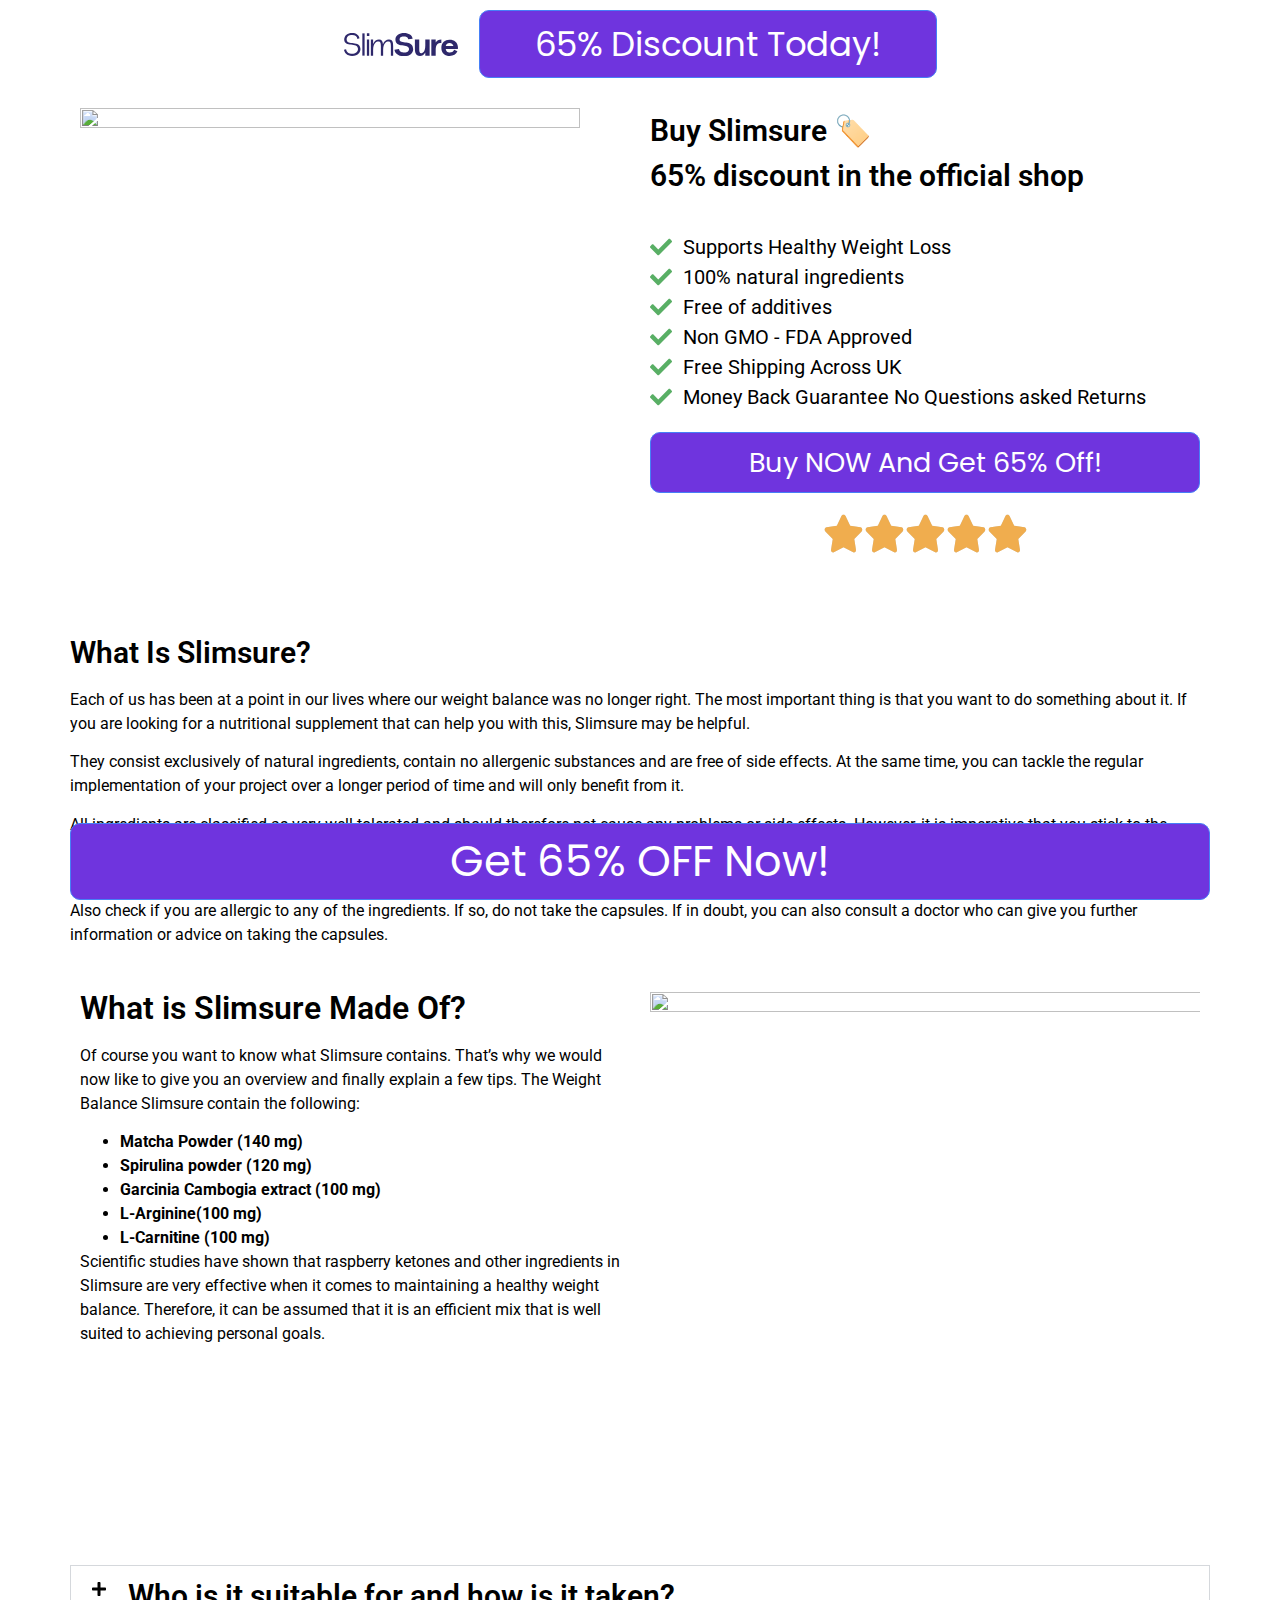
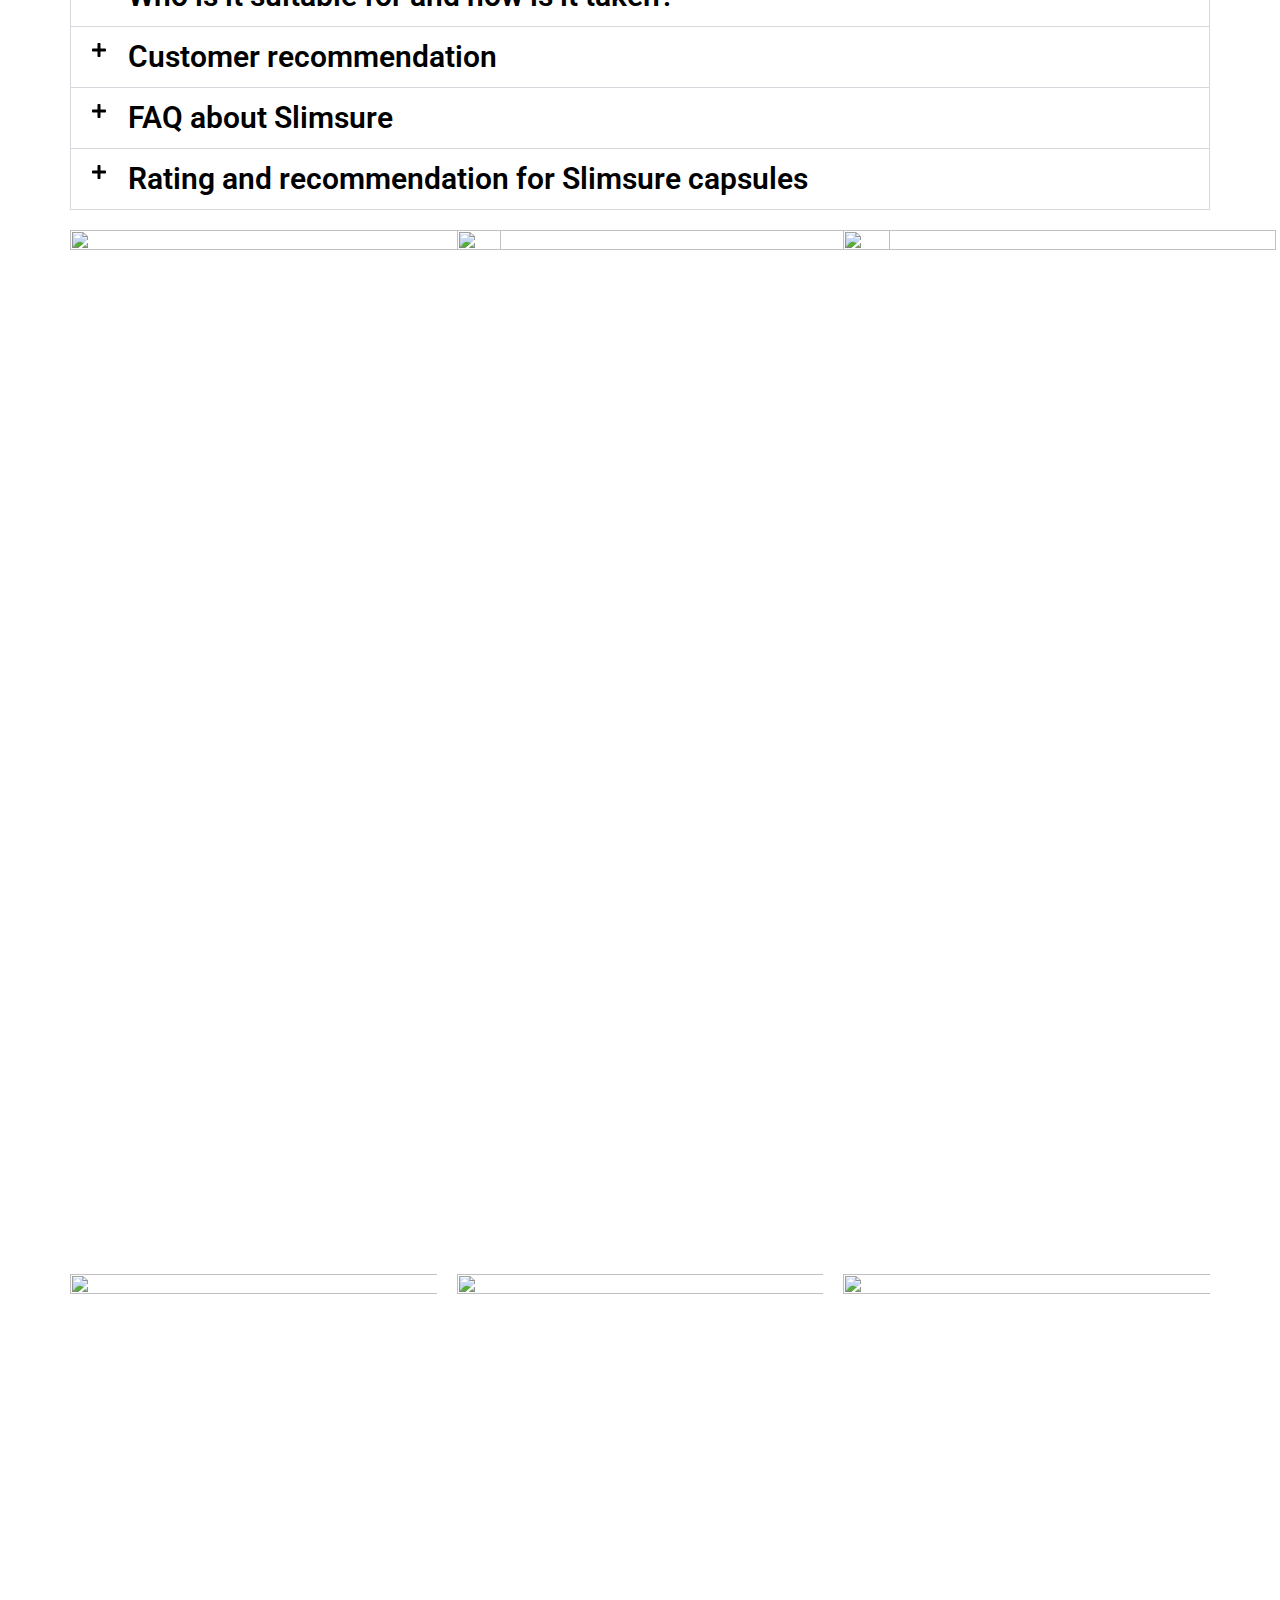
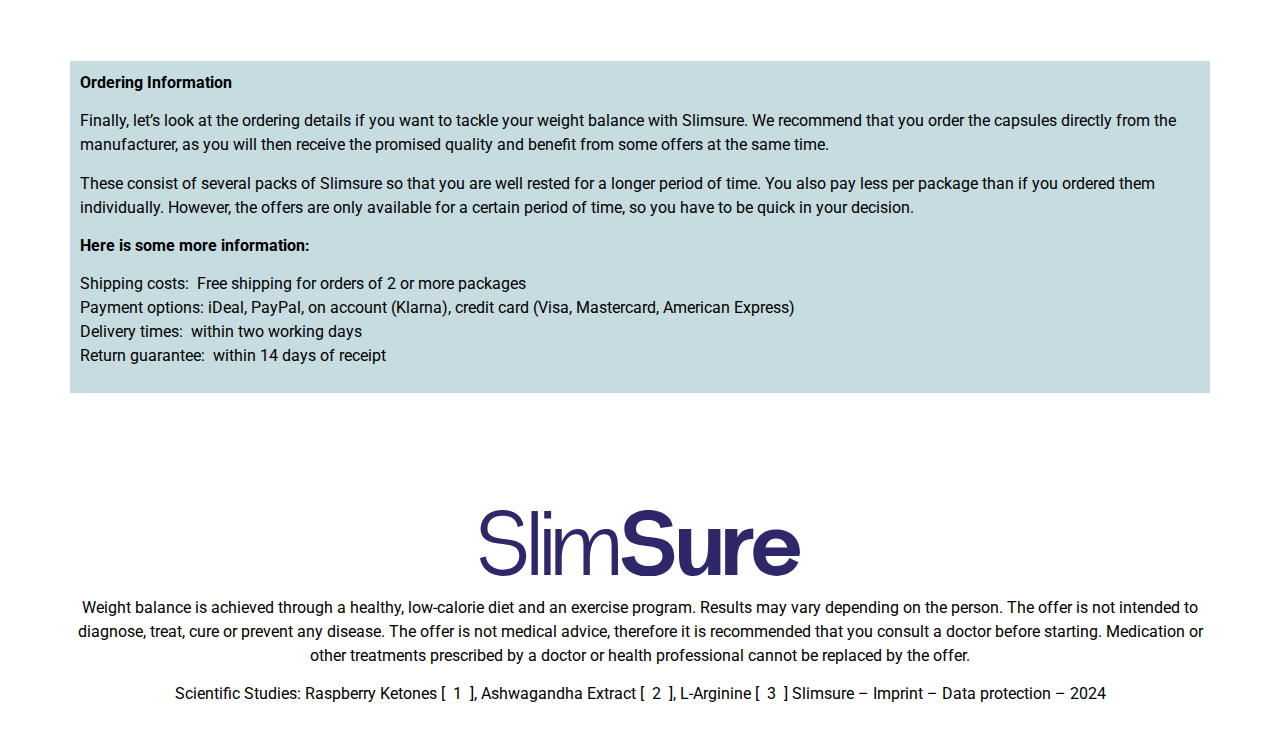
==== index.html @ 49c5f73e "Add files via upload" ====
<!DOCTYPE html>
<html lang="en-US">

<meta http-equiv="content-type" content="text/html;charset=UTF-8" />
<head>
	<meta charset="UTF-8">
		<title>SlimSure</title>
<meta name='robots' content='max-image-preview:large' />
	<style>img:is([sizes="auto" i], [sizes^="auto," i]) { contain-intrinsic-size: 3000px 1500px }</style>
	<link rel="alternate" type="application/rss+xml" title="SlimSure &raquo; Feed" href="index.php/feed/index.html" />
<link rel="alternate" type="application/rss+xml" title="SlimSure &raquo; Comments Feed" href="index.php/comments/feed/index.html" />
<script>
window._wpemojiSettings = {"baseUrl":"https:\/\/s.w.org\/images\/core\/emoji\/15.0.3\/72x72\/","ext":".png","svgUrl":"https:\/\/s.w.org\/images\/core\/emoji\/15.0.3\/svg\/","svgExt":".svg","source":{"concatemoji":"https:\/\/slimsure.uk\/wp-includes\/js\/wp-emoji-release.min.js?ver=6.7.2"}};
/*! This file is auto-generated */
!function(i,n){var o,s,e;function c(e){try{var t={supportTests:e,timestamp:(new Date).valueOf()};sessionStorage.setItem(o,JSON.stringify(t))}catch(e){}}function p(e,t,n){e.clearRect(0,0,e.canvas.width,e.canvas.height),e.fillText(t,0,0);var t=new Uint32Array(e.getImageData(0,0,e.canvas.width,e.canvas.height).data),r=(e.clearRect(0,0,e.canvas.width,e.canvas.height),e.fillText(n,0,0),new Uint32Array(e.getImageData(0,0,e.canvas.width,e.canvas.height).data));return t.every(function(e,t){return e===r[t]})}function u(e,t,n){switch(t){case"flag":return n(e,"\ud83c\udff3\ufe0f\u200d\u26a7\ufe0f","\ud83c\udff3\ufe0f\u200b\u26a7\ufe0f")?!1:!n(e,"\ud83c\uddfa\ud83c\uddf3","\ud83c\uddfa\u200b\ud83c\uddf3")&&!n(e,"\ud83c\udff4\udb40\udc67\udb40\udc62\udb40\udc65\udb40\udc6e\udb40\udc67\udb40\udc7f","\ud83c\udff4\u200b\udb40\udc67\u200b\udb40\udc62\u200b\udb40\udc65\u200b\udb40\udc6e\u200b\udb40\udc67\u200b\udb40\udc7f");case"emoji":return!n(e,"\ud83d\udc26\u200d\u2b1b","\ud83d\udc26\u200b\u2b1b")}return!1}function f(e,t,n){var r="undefined"!=typeof WorkerGlobalScope&&self instanceof WorkerGlobalScope?new OffscreenCanvas(300,150):i.createElement("canvas"),a=r.getContext("2d",{willReadFrequently:!0}),o=(a.textBaseline="top",a.font="600 32px Arial",{});return e.forEach(function(e){o[e]=t(a,e,n)}),o}function t(e){var t=i.createElement("script");t.src=e,t.defer=!0,i.head.appendChild(t)}"undefined"!=typeof Promise&&(o="wpEmojiSettingsSupports",s=["flag","emoji"],n.supports={everything:!0,everythingExceptFlag:!0},e=new Promise(function(e){i.addEventListener("DOMContentLoaded",e,{once:!0})}),new Promise(function(t){var n=function(){try{var e=JSON.parse(sessionStorage.getItem(o));if("object"==typeof e&&"number"==typeof e.timestamp&&(new Date).valueOf()<e.timestamp+604800&&"object"==typeof e.supportTests)return e.supportTests}catch(e){}return null}();if(!n){if("undefined"!=typeof Worker&&"undefined"!=typeof OffscreenCanvas&&"undefined"!=typeof URL&&URL.createObjectURL&&"undefined"!=typeof Blob)try{var e="postMessage("+f.toString()+"("+[JSON.stringify(s),u.toString(),p.toString()].join(",")+"));",r=new Blob([e],{type:"text/javascript"}),a=new Worker(URL.createObjectURL(r),{name:"wpTestEmojiSupports"});return void(a.onmessage=function(e){c(n=e.data),a.terminate(),t(n)})}catch(e){}c(n=f(s,u,p))}t(n)}).then(function(e){for(var t in e)n.supports[t]=e[t],n.supports.everything=n.supports.everything&&n.supports[t],"flag"!==t&&(n.supports.everythingExceptFlag=n.supports.everythingExceptFlag&&n.supports[t]);n.supports.everythingExceptFlag=n.supports.everythingExceptFlag&&!n.supports.flag,n.DOMReady=!1,n.readyCallback=function(){n.DOMReady=!0}}).then(function(){return e}).then(function(){var e;n.supports.everything||(n.readyCallback(),(e=n.source||{}).concatemoji?t(e.concatemoji):e.wpemoji&&e.twemoji&&(t(e.twemoji),t(e.wpemoji)))}))}((window,document),window._wpemojiSettings);
</script>
<style id='wp-emoji-styles-inline-css'>

	img.wp-smiley, img.emoji {
		display: inline !important;
		border: none !important;
		box-shadow: none !important;
		height: 1em !important;
		width: 1em !important;
		margin: 0 0.07em !important;
		vertical-align: -0.1em !important;
		background: none !important;
		padding: 0 !important;
	}
</style>
<style id='global-styles-inline-css'>
:root{--wp--preset--aspect-ratio--square: 1;--wp--preset--aspect-ratio--4-3: 4/3;--wp--preset--aspect-ratio--3-4: 3/4;--wp--preset--aspect-ratio--3-2: 3/2;--wp--preset--aspect-ratio--2-3: 2/3;--wp--preset--aspect-ratio--16-9: 16/9;--wp--preset--aspect-ratio--9-16: 9/16;--wp--preset--color--black: #000000;--wp--preset--color--cyan-bluish-gray: #abb8c3;--wp--preset--color--white: #ffffff;--wp--preset--color--pale-pink: #f78da7;--wp--preset--color--vivid-red: #cf2e2e;--wp--preset--color--luminous-vivid-orange: #ff6900;--wp--preset--color--luminous-vivid-amber: #fcb900;--wp--preset--color--light-green-cyan: #7bdcb5;--wp--preset--color--vivid-green-cyan: #00d084;--wp--preset--color--pale-cyan-blue: #8ed1fc;--wp--preset--color--vivid-cyan-blue: #0693e3;--wp--preset--color--vivid-purple: #9b51e0;--wp--preset--gradient--vivid-cyan-blue-to-vivid-purple: linear-gradient(135deg,rgba(6,147,227,1) 0%,rgb(155,81,224) 100%);--wp--preset--gradient--light-green-cyan-to-vivid-green-cyan: linear-gradient(135deg,rgb(122,220,180) 0%,rgb(0,208,130) 100%);--wp--preset--gradient--luminous-vivid-amber-to-luminous-vivid-orange: linear-gradient(135deg,rgba(252,185,0,1) 0%,rgba(255,105,0,1) 100%);--wp--preset--gradient--luminous-vivid-orange-to-vivid-red: linear-gradient(135deg,rgba(255,105,0,1) 0%,rgb(207,46,46) 100%);--wp--preset--gradient--very-light-gray-to-cyan-bluish-gray: linear-gradient(135deg,rgb(238,238,238) 0%,rgb(169,184,195) 100%);--wp--preset--gradient--cool-to-warm-spectrum: linear-gradient(135deg,rgb(74,234,220) 0%,rgb(151,120,209) 20%,rgb(207,42,186) 40%,rgb(238,44,130) 60%,rgb(251,105,98) 80%,rgb(254,248,76) 100%);--wp--preset--gradient--blush-light-purple: linear-gradient(135deg,rgb(255,206,236) 0%,rgb(152,150,240) 100%);--wp--preset--gradient--blush-bordeaux: linear-gradient(135deg,rgb(254,205,165) 0%,rgb(254,45,45) 50%,rgb(107,0,62) 100%);--wp--preset--gradient--luminous-dusk: linear-gradient(135deg,rgb(255,203,112) 0%,rgb(199,81,192) 50%,rgb(65,88,208) 100%);--wp--preset--gradient--pale-ocean: linear-gradient(135deg,rgb(255,245,203) 0%,rgb(182,227,212) 50%,rgb(51,167,181) 100%);--wp--preset--gradient--electric-grass: linear-gradient(135deg,rgb(202,248,128) 0%,rgb(113,206,126) 100%);--wp--preset--gradient--midnight: linear-gradient(135deg,rgb(2,3,129) 0%,rgb(40,116,252) 100%);--wp--preset--font-size--small: 13px;--wp--preset--font-size--medium: 20px;--wp--preset--font-size--large: 36px;--wp--preset--font-size--x-large: 42px;--wp--preset--spacing--20: 0.44rem;--wp--preset--spacing--30: 0.67rem;--wp--preset--spacing--40: 1rem;--wp--preset--spacing--50: 1.5rem;--wp--preset--spacing--60: 2.25rem;--wp--preset--spacing--70: 3.38rem;--wp--preset--spacing--80: 5.06rem;--wp--preset--shadow--natural: 6px 6px 9px rgba(0, 0, 0, 0.2);--wp--preset--shadow--deep: 12px 12px 50px rgba(0, 0, 0, 0.4);--wp--preset--shadow--sharp: 6px 6px 0px rgba(0, 0, 0, 0.2);--wp--preset--shadow--outlined: 6px 6px 0px -3px rgba(255, 255, 255, 1), 6px 6px rgba(0, 0, 0, 1);--wp--preset--shadow--crisp: 6px 6px 0px rgba(0, 0, 0, 1);}:root { --wp--style--global--content-size: 800px;--wp--style--global--wide-size: 1200px; }:where(body) { margin: 0; }.wp-site-blocks > .alignleft { float: left; margin-right: 2em; }.wp-site-blocks > .alignright { float: right; margin-left: 2em; }.wp-site-blocks > .aligncenter { justify-content: center; margin-left: auto; margin-right: auto; }:where(.wp-site-blocks) > * { margin-block-start: 24px; margin-block-end: 0; }:where(.wp-site-blocks) > :first-child { margin-block-start: 0; }:where(.wp-site-blocks) > :last-child { margin-block-end: 0; }:root { --wp--style--block-gap: 24px; }:root :where(.is-layout-flow) > :first-child{margin-block-start: 0;}:root :where(.is-layout-flow) > :last-child{margin-block-end: 0;}:root :where(.is-layout-flow) > *{margin-block-start: 24px;margin-block-end: 0;}:root :where(.is-layout-constrained) > :first-child{margin-block-start: 0;}:root :where(.is-layout-constrained) > :last-child{margin-block-end: 0;}:root :where(.is-layout-constrained) > *{margin-block-start: 24px;margin-block-end: 0;}:root :where(.is-layout-flex){gap: 24px;}:root :where(.is-layout-grid){gap: 24px;}.is-layout-flow > .alignleft{float: left;margin-inline-start: 0;margin-inline-end: 2em;}.is-layout-flow > .alignright{float: right;margin-inline-start: 2em;margin-inline-end: 0;}.is-layout-flow > .aligncenter{margin-left: auto !important;margin-right: auto !important;}.is-layout-constrained > .alignleft{float: left;margin-inline-start: 0;margin-inline-end: 2em;}.is-layout-constrained > .alignright{float: right;margin-inline-start: 2em;margin-inline-end: 0;}.is-layout-constrained > .aligncenter{margin-left: auto !important;margin-right: auto !important;}.is-layout-constrained > :where(:not(.alignleft):not(.alignright):not(.alignfull)){max-width: var(--wp--style--global--content-size);margin-left: auto !important;margin-right: auto !important;}.is-layout-constrained > .alignwide{max-width: var(--wp--style--global--wide-size);}body .is-layout-flex{display: flex;}.is-layout-flex{flex-wrap: wrap;align-items: center;}.is-layout-flex > :is(*, div){margin: 0;}body .is-layout-grid{display: grid;}.is-layout-grid > :is(*, div){margin: 0;}body{padding-top: 0px;padding-right: 0px;padding-bottom: 0px;padding-left: 0px;}a:where(:not(.wp-element-button)){text-decoration: underline;}:root :where(.wp-element-button, .wp-block-button__link){background-color: #32373c;border-width: 0;color: #fff;font-family: inherit;font-size: inherit;line-height: inherit;padding: calc(0.667em + 2px) calc(1.333em + 2px);text-decoration: none;}.has-black-color{color: var(--wp--preset--color--black) !important;}.has-cyan-bluish-gray-color{color: var(--wp--preset--color--cyan-bluish-gray) !important;}.has-white-color{color: var(--wp--preset--color--white) !important;}.has-pale-pink-color{color: var(--wp--preset--color--pale-pink) !important;}.has-vivid-red-color{color: var(--wp--preset--color--vivid-red) !important;}.has-luminous-vivid-orange-color{color: var(--wp--preset--color--luminous-vivid-orange) !important;}.has-luminous-vivid-amber-color{color: var(--wp--preset--color--luminous-vivid-amber) !important;}.has-light-green-cyan-color{color: var(--wp--preset--color--light-green-cyan) !important;}.has-vivid-green-cyan-color{color: var(--wp--preset--color--vivid-green-cyan) !important;}.has-pale-cyan-blue-color{color: var(--wp--preset--color--pale-cyan-blue) !important;}.has-vivid-cyan-blue-color{color: var(--wp--preset--color--vivid-cyan-blue) !important;}.has-vivid-purple-color{color: var(--wp--preset--color--vivid-purple) !important;}.has-black-background-color{background-color: var(--wp--preset--color--black) !important;}.has-cyan-bluish-gray-background-color{background-color: var(--wp--preset--color--cyan-bluish-gray) !important;}.has-white-background-color{background-color: var(--wp--preset--color--white) !important;}.has-pale-pink-background-color{background-color: var(--wp--preset--color--pale-pink) !important;}.has-vivid-red-background-color{background-color: var(--wp--preset--color--vivid-red) !important;}.has-luminous-vivid-orange-background-color{background-color: var(--wp--preset--color--luminous-vivid-orange) !important;}.has-luminous-vivid-amber-background-color{background-color: var(--wp--preset--color--luminous-vivid-amber) !important;}.has-light-green-cyan-background-color{background-color: var(--wp--preset--color--light-green-cyan) !important;}.has-vivid-green-cyan-background-color{background-color: var(--wp--preset--color--vivid-green-cyan) !important;}.has-pale-cyan-blue-background-color{background-color: var(--wp--preset--color--pale-cyan-blue) !important;}.has-vivid-cyan-blue-background-color{background-color: var(--wp--preset--color--vivid-cyan-blue) !important;}.has-vivid-purple-background-color{background-color: var(--wp--preset--color--vivid-purple) !important;}.has-black-border-color{border-color: var(--wp--preset--color--black) !important;}.has-cyan-bluish-gray-border-color{border-color: var(--wp--preset--color--cyan-bluish-gray) !important;}.has-white-border-color{border-color: var(--wp--preset--color--white) !important;}.has-pale-pink-border-color{border-color: var(--wp--preset--color--pale-pink) !important;}.has-vivid-red-border-color{border-color: var(--wp--preset--color--vivid-red) !important;}.has-luminous-vivid-orange-border-color{border-color: var(--wp--preset--color--luminous-vivid-orange) !important;}.has-luminous-vivid-amber-border-color{border-color: var(--wp--preset--color--luminous-vivid-amber) !important;}.has-light-green-cyan-border-color{border-color: var(--wp--preset--color--light-green-cyan) !important;}.has-vivid-green-cyan-border-color{border-color: var(--wp--preset--color--vivid-green-cyan) !important;}.has-pale-cyan-blue-border-color{border-color: var(--wp--preset--color--pale-cyan-blue) !important;}.has-vivid-cyan-blue-border-color{border-color: var(--wp--preset--color--vivid-cyan-blue) !important;}.has-vivid-purple-border-color{border-color: var(--wp--preset--color--vivid-purple) !important;}.has-vivid-cyan-blue-to-vivid-purple-gradient-background{background: var(--wp--preset--gradient--vivid-cyan-blue-to-vivid-purple) !important;}.has-light-green-cyan-to-vivid-green-cyan-gradient-background{background: var(--wp--preset--gradient--light-green-cyan-to-vivid-green-cyan) !important;}.has-luminous-vivid-amber-to-luminous-vivid-orange-gradient-background{background: var(--wp--preset--gradient--luminous-vivid-amber-to-luminous-vivid-orange) !important;}.has-luminous-vivid-orange-to-vivid-red-gradient-background{background: var(--wp--preset--gradient--luminous-vivid-orange-to-vivid-red) !important;}.has-very-light-gray-to-cyan-bluish-gray-gradient-background{background: var(--wp--preset--gradient--very-light-gray-to-cyan-bluish-gray) !important;}.has-cool-to-warm-spectrum-gradient-background{background: var(--wp--preset--gradient--cool-to-warm-spectrum) !important;}.has-blush-light-purple-gradient-background{background: var(--wp--preset--gradient--blush-light-purple) !important;}.has-blush-bordeaux-gradient-background{background: var(--wp--preset--gradient--blush-bordeaux) !important;}.has-luminous-dusk-gradient-background{background: var(--wp--preset--gradient--luminous-dusk) !important;}.has-pale-ocean-gradient-background{background: var(--wp--preset--gradient--pale-ocean) !important;}.has-electric-grass-gradient-background{background: var(--wp--preset--gradient--electric-grass) !important;}.has-midnight-gradient-background{background: var(--wp--preset--gradient--midnight) !important;}.has-small-font-size{font-size: var(--wp--preset--font-size--small) !important;}.has-medium-font-size{font-size: var(--wp--preset--font-size--medium) !important;}.has-large-font-size{font-size: var(--wp--preset--font-size--large) !important;}.has-x-large-font-size{font-size: var(--wp--preset--font-size--x-large) !important;}
:root :where(.wp-block-pullquote){font-size: 1.5em;line-height: 1.6;}
</style>
<link rel='stylesheet' id='hello-elementor-css' href='wp-content/themes/hello-elementor/style.min9b70.css?ver=3.3.0' media='all' />
<link rel='stylesheet' id='hello-elementor-theme-style-css' href='wp-content/themes/hello-elementor/theme.min9b70.css?ver=3.3.0' media='all' />
<link rel='stylesheet' id='hello-elementor-header-footer-css' href='wp-content/themes/hello-elementor/header-footer.min9b70.css?ver=3.3.0' media='all' />
<link rel='stylesheet' id='elementor-frontend-css' href='wp-content/plugins/elementor/assets/css/frontend.min3dd9.css?ver=3.27.6' media='all' />
<link rel='stylesheet' id='elementor-post-7-css' href='wp-content/uploads/elementor/css/post-79b34.css?ver=1740374595' media='all' />
<link rel='stylesheet' id='elementor-pro-css' href='wp-content/plugins/elementor-pro/assets/css/frontend.minaad7.css?ver=3.18.2' media='all' />
<link rel='stylesheet' id='widget-image-css' href='wp-content/plugins/elementor/assets/css/widget-image.min3dd9.css?ver=3.27.6' media='all' />
<link rel='stylesheet' id='widget-text-editor-css' href='wp-content/plugins/elementor/assets/css/widget-text-editor.min3dd9.css?ver=3.27.6' media='all' />
<link rel='stylesheet' id='widget-icon-list-css' href='wp-content/plugins/elementor/assets/css/widget-icon-list.min3dd9.css?ver=3.27.6' media='all' />
<link rel='stylesheet' id='widget-rating-css' href='wp-content/plugins/elementor/assets/css/widget-rating.min3dd9.css?ver=3.27.6' media='all' />
<link rel='stylesheet' id='widget-heading-css' href='wp-content/plugins/elementor/assets/css/widget-heading.min3dd9.css?ver=3.27.6' media='all' />
<link rel='stylesheet' id='widget-accordion-css' href='wp-content/plugins/elementor/assets/css/widget-accordion.min3dd9.css?ver=3.27.6' media='all' />
<link rel='stylesheet' id='elementor-post-8-css' href='wp-content/uploads/elementor/css/post-83609.css?ver=1740374600' media='all' />
<link rel='stylesheet' id='google-fonts-1-css' href='https://fonts.googleapis.com/css?family=Roboto%3A100%2C100italic%2C200%2C200italic%2C300%2C300italic%2C400%2C400italic%2C500%2C500italic%2C600%2C600italic%2C700%2C700italic%2C800%2C800italic%2C900%2C900italic%7CRoboto+Slab%3A100%2C100italic%2C200%2C200italic%2C300%2C300italic%2C400%2C400italic%2C500%2C500italic%2C600%2C600italic%2C700%2C700italic%2C800%2C800italic%2C900%2C900italic%7CPoppins%3A100%2C100italic%2C200%2C200italic%2C300%2C300italic%2C400%2C400italic%2C500%2C500italic%2C600%2C600italic%2C700%2C700italic%2C800%2C800italic%2C900%2C900italic&amp;display=swap&amp;ver=6.7.2' media='all' />
<link rel="preconnect" href="https://fonts.gstatic.com/" crossorigin><link rel="https://api.w.org/" href="index.php/wp-json/index.html" /><link rel="alternate" title="JSON" type="application/json" href="index.php/wp-json/wp/v2/pages/8.json" /><link rel="EditURI" type="application/rsd+xml" title="RSD" href="xmlrpc0db0.php?rsd" />
<meta name="generator" content="WordPress 6.7.2" />
<link rel="canonical" href="index.html" />
<link rel='shortlink' href='index.html' />
<link rel="alternate" title="oEmbed (JSON)" type="application/json+oembed" href="index.php/wp-json/oembed/1.0/embed2063.json?url=https%3A%2F%2Fslimsure.uk%2F" />
<link rel="alternate" title="oEmbed (XML)" type="text/xml+oembed" href="index.php/wp-json/oembed/1.0/embedf96c?url=https%3A%2F%2Fslimsure.uk%2F&amp;format=xml" />
<meta name="generator" content="Elementor 3.27.6; features: e_font_icon_svg, additional_custom_breakpoints, e_element_cache; settings: css_print_method-external, google_font-enabled, font_display-swap">
			<style>
				.e-con.e-parent:nth-of-type(n+4):not(.e-lazyloaded):not(.e-no-lazyload),
				.e-con.e-parent:nth-of-type(n+4):not(.e-lazyloaded):not(.e-no-lazyload) * {
					background-image: none !important;
				}
				@media screen and (max-height: 1024px) {
					.e-con.e-parent:nth-of-type(n+3):not(.e-lazyloaded):not(.e-no-lazyload),
					.e-con.e-parent:nth-of-type(n+3):not(.e-lazyloaded):not(.e-no-lazyload) * {
						background-image: none !important;
					}
				}
				@media screen and (max-height: 640px) {
					.e-con.e-parent:nth-of-type(n+2):not(.e-lazyloaded):not(.e-no-lazyload),
					.e-con.e-parent:nth-of-type(n+2):not(.e-lazyloaded):not(.e-no-lazyload) * {
						background-image: none !important;
					}
				}
			</style>
				<meta name="viewport" content="width=device-width, initial-scale=1.0, viewport-fit=cover" /></head>
<body class="home page-template page-template-elementor_canvas page page-id-8 wp-embed-responsive theme-default elementor-default elementor-template-canvas elementor-kit-7 elementor-page elementor-page-8">
			<div data-elementor-type="wp-page" data-elementor-id="8" class="elementor elementor-8" data-elementor-post-type="page">
				<div class="elementor-element elementor-element-f588014 e-flex e-con-boxed e-con e-parent" data-id="f588014" data-element_type="container">
					<div class="e-con-inner">
				<div class="elementor-element elementor-element-4b8b15e elementor-widget elementor-widget-image" data-id="4b8b15e" data-element_type="widget" data-widget_type="image.default">
				<div class="elementor-widget-container">
															<img decoding="async" width="1" height="1" src="wp-content/uploads/2025/02/Untitled-1.svg" class="attachment-medium size-medium wp-image-31" alt="" />															</div>
				</div>
				<div class="elementor-element elementor-element-67eed889 elementor-align-justify elementor-mobile-align-center elementor-widget elementor-widget-button" data-id="67eed889" data-element_type="widget" data-widget_type="button.default">
				<div class="elementor-widget-container">
									<div class="elementor-button-wrapper">
					<a class="elementor-button elementor-button-link elementor-size-sm" href="https://bit.ly/slimsureuk">
						<span class="elementor-button-content-wrapper">
									<span class="elementor-button-text">65% Discount Today!</span>
					</span>
					</a>
				</div>
								</div>
				</div>
					</div>
				</div>
		<div class="elementor-element elementor-element-71116ba e-flex e-con-boxed e-con e-parent" data-id="71116ba" data-element_type="container">
					<div class="e-con-inner">
		<div class="elementor-element elementor-element-eeff90c e-con-full e-flex e-con e-child" data-id="eeff90c" data-element_type="container">
				<div class="elementor-element elementor-element-2aa9b6db elementor-widget elementor-widget-image" data-id="2aa9b6db" data-element_type="widget" data-widget_type="image.default">
				<div class="elementor-widget-container">
															<img fetchpriority="high" decoding="async" width="500" height="500" src="wp-content/uploads/2025/02/SlimSure_1-bottle_new_500x500.webp" class="attachment-full size-full wp-image-32" alt="" srcset="https://slimsure.uk/wp-content/uploads/2025/02/SlimSure_1-bottle_new_500x500.webp 500w, https://slimsure.uk/wp-content/uploads/2025/02/SlimSure_1-bottle_new_500x500-300x300.webp 300w, https://slimsure.uk/wp-content/uploads/2025/02/SlimSure_1-bottle_new_500x500-150x150.webp 150w" sizes="(max-width: 500px) 100vw, 500px" />															</div>
				</div>
				</div>
		<div class="elementor-element elementor-element-a5c5044 e-con-full e-flex e-con e-child" data-id="a5c5044" data-element_type="container">
				<div class="elementor-element elementor-element-592c58f3 elementor-widget elementor-widget-text-editor" data-id="592c58f3" data-element_type="widget" data-widget_type="text-editor.default">
				<div class="elementor-widget-container">
									<p>Buy Slimsure 🏷️<br />65% discount in the official shop</p>								</div>
				</div>
				<div class="elementor-element elementor-element-279f398b elementor-icon-list--layout-traditional elementor-list-item-link-full_width elementor-widget elementor-widget-icon-list" data-id="279f398b" data-element_type="widget" data-widget_type="icon-list.default">
				<div class="elementor-widget-container">
							<ul class="elementor-icon-list-items">
							<li class="elementor-icon-list-item">
											<span class="elementor-icon-list-icon">
							<svg aria-hidden="true" class="e-font-icon-svg e-fas-check" viewBox="0 0 512 512" xmlns="http://www.w3.org/2000/svg"><path d="M173.898 439.404l-166.4-166.4c-9.997-9.997-9.997-26.206 0-36.204l36.203-36.204c9.997-9.998 26.207-9.998 36.204 0L192 312.69 432.095 72.596c9.997-9.997 26.207-9.997 36.204 0l36.203 36.204c9.997 9.997 9.997 26.206 0 36.204l-294.4 294.401c-9.998 9.997-26.207 9.997-36.204-.001z"></path></svg>						</span>
										<span class="elementor-icon-list-text">Supports Healthy Weight Loss</span>
									</li>
								<li class="elementor-icon-list-item">
											<span class="elementor-icon-list-icon">
							<svg aria-hidden="true" class="e-font-icon-svg e-fas-check" viewBox="0 0 512 512" xmlns="http://www.w3.org/2000/svg"><path d="M173.898 439.404l-166.4-166.4c-9.997-9.997-9.997-26.206 0-36.204l36.203-36.204c9.997-9.998 26.207-9.998 36.204 0L192 312.69 432.095 72.596c9.997-9.997 26.207-9.997 36.204 0l36.203 36.204c9.997 9.997 9.997 26.206 0 36.204l-294.4 294.401c-9.998 9.997-26.207 9.997-36.204-.001z"></path></svg>						</span>
										<span class="elementor-icon-list-text">100% natural ingredients</span>
									</li>
								<li class="elementor-icon-list-item">
											<span class="elementor-icon-list-icon">
							<svg aria-hidden="true" class="e-font-icon-svg e-fas-check" viewBox="0 0 512 512" xmlns="http://www.w3.org/2000/svg"><path d="M173.898 439.404l-166.4-166.4c-9.997-9.997-9.997-26.206 0-36.204l36.203-36.204c9.997-9.998 26.207-9.998 36.204 0L192 312.69 432.095 72.596c9.997-9.997 26.207-9.997 36.204 0l36.203 36.204c9.997 9.997 9.997 26.206 0 36.204l-294.4 294.401c-9.998 9.997-26.207 9.997-36.204-.001z"></path></svg>						</span>
										<span class="elementor-icon-list-text">Free of additives</span>
									</li>
								<li class="elementor-icon-list-item">
											<span class="elementor-icon-list-icon">
							<svg aria-hidden="true" class="e-font-icon-svg e-fas-check" viewBox="0 0 512 512" xmlns="http://www.w3.org/2000/svg"><path d="M173.898 439.404l-166.4-166.4c-9.997-9.997-9.997-26.206 0-36.204l36.203-36.204c9.997-9.998 26.207-9.998 36.204 0L192 312.69 432.095 72.596c9.997-9.997 26.207-9.997 36.204 0l36.203 36.204c9.997 9.997 9.997 26.206 0 36.204l-294.4 294.401c-9.998 9.997-26.207 9.997-36.204-.001z"></path></svg>						</span>
										<span class="elementor-icon-list-text">Non GMO - FDA Approved</span>
									</li>
								<li class="elementor-icon-list-item">
											<span class="elementor-icon-list-icon">
							<svg aria-hidden="true" class="e-font-icon-svg e-fas-check" viewBox="0 0 512 512" xmlns="http://www.w3.org/2000/svg"><path d="M173.898 439.404l-166.4-166.4c-9.997-9.997-9.997-26.206 0-36.204l36.203-36.204c9.997-9.998 26.207-9.998 36.204 0L192 312.69 432.095 72.596c9.997-9.997 26.207-9.997 36.204 0l36.203 36.204c9.997 9.997 9.997 26.206 0 36.204l-294.4 294.401c-9.998 9.997-26.207 9.997-36.204-.001z"></path></svg>						</span>
										<span class="elementor-icon-list-text">Free Shipping Across UK</span>
									</li>
								<li class="elementor-icon-list-item">
											<span class="elementor-icon-list-icon">
							<svg aria-hidden="true" class="e-font-icon-svg e-fas-check" viewBox="0 0 512 512" xmlns="http://www.w3.org/2000/svg"><path d="M173.898 439.404l-166.4-166.4c-9.997-9.997-9.997-26.206 0-36.204l36.203-36.204c9.997-9.998 26.207-9.998 36.204 0L192 312.69 432.095 72.596c9.997-9.997 26.207-9.997 36.204 0l36.203 36.204c9.997 9.997 9.997 26.206 0 36.204l-294.4 294.401c-9.998 9.997-26.207 9.997-36.204-.001z"></path></svg>						</span>
										<span class="elementor-icon-list-text">Money Back Guarantee No Questions asked Returns</span>
									</li>
						</ul>
						</div>
				</div>
				<div class="elementor-element elementor-element-514ae97a elementor-mobile-align-center elementor-align-justify elementor-widget elementor-widget-button" data-id="514ae97a" data-element_type="widget" data-widget_type="button.default">
				<div class="elementor-widget-container">
									<div class="elementor-button-wrapper">
					<a class="elementor-button elementor-button-link elementor-size-sm" href="https://bit.ly/slimsureuk">
						<span class="elementor-button-content-wrapper">
									<span class="elementor-button-text">Buy NOW and get 65% off!</span>
					</span>
					</a>
				</div>
								</div>
				</div>
				<div class="elementor-element elementor-element-7bab5bc8 elementor-widget elementor-widget-rating" data-id="7bab5bc8" data-element_type="widget" data-widget_type="rating.default">
				<div class="elementor-widget-container">
							<div class="e-rating" itemtype="https://schema.org/Rating" itemscope="" itemprop="reviewRating">
			<meta itemprop="worstRating" content="0">
			<meta itemprop="bestRating" content="5">
			<div class="e-rating-wrapper" itemprop="ratingValue" content="5" role="img" aria-label="Rated 5 out of 5">
							<div class="e-icon">
				<div class="e-icon-wrapper e-icon-marked">
					<svg aria-hidden="true" class="e-font-icon-svg e-eicon-star" viewBox="0 0 1000 1000" xmlns="http://www.w3.org/2000/svg"><path d="M450 75L338 312 88 350C46 354 25 417 58 450L238 633 196 896C188 942 238 975 275 954L500 837 725 954C767 975 813 942 804 896L763 633 942 450C975 417 954 358 913 350L663 312 550 75C529 33 471 33 450 75Z"></path></svg>				</div>
				<div class="e-icon-wrapper e-icon-unmarked">
					<svg aria-hidden="true" class="e-font-icon-svg e-eicon-star" viewBox="0 0 1000 1000" xmlns="http://www.w3.org/2000/svg"><path d="M450 75L338 312 88 350C46 354 25 417 58 450L238 633 196 896C188 942 238 975 275 954L500 837 725 954C767 975 813 942 804 896L763 633 942 450C975 417 954 358 913 350L663 312 550 75C529 33 471 33 450 75Z"></path></svg>				</div>
			</div>
						<div class="e-icon">
				<div class="e-icon-wrapper e-icon-marked">
					<svg aria-hidden="true" class="e-font-icon-svg e-eicon-star" viewBox="0 0 1000 1000" xmlns="http://www.w3.org/2000/svg"><path d="M450 75L338 312 88 350C46 354 25 417 58 450L238 633 196 896C188 942 238 975 275 954L500 837 725 954C767 975 813 942 804 896L763 633 942 450C975 417 954 358 913 350L663 312 550 75C529 33 471 33 450 75Z"></path></svg>				</div>
				<div class="e-icon-wrapper e-icon-unmarked">
					<svg aria-hidden="true" class="e-font-icon-svg e-eicon-star" viewBox="0 0 1000 1000" xmlns="http://www.w3.org/2000/svg"><path d="M450 75L338 312 88 350C46 354 25 417 58 450L238 633 196 896C188 942 238 975 275 954L500 837 725 954C767 975 813 942 804 896L763 633 942 450C975 417 954 358 913 350L663 312 550 75C529 33 471 33 450 75Z"></path></svg>				</div>
			</div>
						<div class="e-icon">
				<div class="e-icon-wrapper e-icon-marked">
					<svg aria-hidden="true" class="e-font-icon-svg e-eicon-star" viewBox="0 0 1000 1000" xmlns="http://www.w3.org/2000/svg"><path d="M450 75L338 312 88 350C46 354 25 417 58 450L238 633 196 896C188 942 238 975 275 954L500 837 725 954C767 975 813 942 804 896L763 633 942 450C975 417 954 358 913 350L663 312 550 75C529 33 471 33 450 75Z"></path></svg>				</div>
				<div class="e-icon-wrapper e-icon-unmarked">
					<svg aria-hidden="true" class="e-font-icon-svg e-eicon-star" viewBox="0 0 1000 1000" xmlns="http://www.w3.org/2000/svg"><path d="M450 75L338 312 88 350C46 354 25 417 58 450L238 633 196 896C188 942 238 975 275 954L500 837 725 954C767 975 813 942 804 896L763 633 942 450C975 417 954 358 913 350L663 312 550 75C529 33 471 33 450 75Z"></path></svg>				</div>
			</div>
						<div class="e-icon">
				<div class="e-icon-wrapper e-icon-marked">
					<svg aria-hidden="true" class="e-font-icon-svg e-eicon-star" viewBox="0 0 1000 1000" xmlns="http://www.w3.org/2000/svg"><path d="M450 75L338 312 88 350C46 354 25 417 58 450L238 633 196 896C188 942 238 975 275 954L500 837 725 954C767 975 813 942 804 896L763 633 942 450C975 417 954 358 913 350L663 312 550 75C529 33 471 33 450 75Z"></path></svg>				</div>
				<div class="e-icon-wrapper e-icon-unmarked">
					<svg aria-hidden="true" class="e-font-icon-svg e-eicon-star" viewBox="0 0 1000 1000" xmlns="http://www.w3.org/2000/svg"><path d="M450 75L338 312 88 350C46 354 25 417 58 450L238 633 196 896C188 942 238 975 275 954L500 837 725 954C767 975 813 942 804 896L763 633 942 450C975 417 954 358 913 350L663 312 550 75C529 33 471 33 450 75Z"></path></svg>				</div>
			</div>
						<div class="e-icon">
				<div class="e-icon-wrapper e-icon-marked">
					<svg aria-hidden="true" class="e-font-icon-svg e-eicon-star" viewBox="0 0 1000 1000" xmlns="http://www.w3.org/2000/svg"><path d="M450 75L338 312 88 350C46 354 25 417 58 450L238 633 196 896C188 942 238 975 275 954L500 837 725 954C767 975 813 942 804 896L763 633 942 450C975 417 954 358 913 350L663 312 550 75C529 33 471 33 450 75Z"></path></svg>				</div>
				<div class="e-icon-wrapper e-icon-unmarked">
					<svg aria-hidden="true" class="e-font-icon-svg e-eicon-star" viewBox="0 0 1000 1000" xmlns="http://www.w3.org/2000/svg"><path d="M450 75L338 312 88 350C46 354 25 417 58 450L238 633 196 896C188 942 238 975 275 954L500 837 725 954C767 975 813 942 804 896L763 633 942 450C975 417 954 358 913 350L663 312 550 75C529 33 471 33 450 75Z"></path></svg>				</div>
			</div>
						</div>
		</div>
						</div>
				</div>
				</div>
					</div>
				</div>
		<div class="elementor-element elementor-element-7722f4fc e-flex e-con-boxed e-con e-parent" data-id="7722f4fc" data-element_type="container">
					<div class="e-con-inner">
				<div class="elementor-element elementor-element-6dcba172 elementor-widget elementor-widget-heading" data-id="6dcba172" data-element_type="widget" data-widget_type="heading.default">
				<div class="elementor-widget-container">
					<h2 class="elementor-heading-title elementor-size-default">What Is Slimsure?</h2>				</div>
				</div>
				<div class="elementor-element elementor-element-1af5f342 elementor-widget elementor-widget-text-editor" data-id="1af5f342" data-element_type="widget" data-widget_type="text-editor.default">
				<div class="elementor-widget-container">
									<p>Each of us has been at a point in our lives where our weight balance was no longer right. The most important thing is that you want to do something about it. If you are looking for a nutritional supplement that can help you with this, Slimsure may be helpful.</p><p>They consist exclusively of natural ingredients, contain no allergenic substances and are free of side effects. At the same time, you can tackle the regular implementation of your project over a longer period of time and will only benefit from it.</p><p>All ingredients are classified as very well tolerated and should therefore not cause any problems or side effects. However, it is imperative that you stick to the dosage specified by the manufacturer. A higher dose does not bring any improvement and does not achieve the goal any faster. The likelihood of side effects is greater.</p><p>Also check if you are allergic to any of the ingredients. If so, do not take the capsules. If in doubt, you can also consult a doctor who can give you further information or advice on taking the capsules.</p>								</div>
				</div>
					</div>
				</div>
		<div class="elementor-element elementor-element-5002b31f e-flex e-con-boxed e-con e-parent" data-id="5002b31f" data-element_type="container">
					<div class="e-con-inner">
		<div class="elementor-element elementor-element-5f80ecf9 e-con-full e-flex e-con e-child" data-id="5f80ecf9" data-element_type="container">
				<div class="elementor-element elementor-element-2c021f6d elementor-widget elementor-widget-heading" data-id="2c021f6d" data-element_type="widget" data-widget_type="heading.default">
				<div class="elementor-widget-container">
					<h2 class="elementor-heading-title elementor-size-default">What is Slimsure Made Of?</h2>				</div>
				</div>
				<div class="elementor-element elementor-element-6dd6c3d3 elementor-widget elementor-widget-text-editor" data-id="6dd6c3d3" data-element_type="widget" data-widget_type="text-editor.default">
				<div class="elementor-widget-container">
									<p>Of course you want to know what Slimsure contains. That&#8217;s why we would now like to give you an overview and finally explain a few tips. The Weight Balance Slimsure contain the following:</p><ul><li><strong>Matcha Powder (140 mg)</strong></li><li><strong>Spirulina powder (120 mg)</strong></li><li><strong>Garcinia Cambogia extract (100 mg)</strong></li><li><strong>L-Arginine(100 mg)</strong></li><li><strong>L-Carnitine (100 mg)</strong></li></ul><p>Scientific studies have shown that raspberry ketones and other ingredients in Slimsure are very effective when it comes to maintaining a healthy weight balance. Therefore, it can be assumed that it is an efficient mix that is well suited to achieving personal goals.</p>								</div>
				</div>
				</div>
		<div class="elementor-element elementor-element-1b4d01b e-con-full e-flex e-con e-child" data-id="1b4d01b" data-element_type="container">
				<div class="elementor-element elementor-element-3124f7f8 elementor-widget elementor-widget-image" data-id="3124f7f8" data-element_type="widget" data-widget_type="image.default">
				<div class="elementor-widget-container">
															<img decoding="async" width="1280" height="1265" src="wp-content/uploads/2025/02/Screenshot-2025-02-23-at-19-15-01-SlimSure-Ingredients-%e2%80%a2-Powerful-Fat-Burner-Formula.png" class="attachment-full size-full wp-image-26" alt="" srcset="https://slimsure.uk/wp-content/uploads/2025/02/Screenshot-2025-02-23-at-19-15-01-SlimSure-Ingredients-•-Powerful-Fat-Burner-Formula.png 1280w, https://slimsure.uk/wp-content/uploads/2025/02/Screenshot-2025-02-23-at-19-15-01-SlimSure-Ingredients-•-Powerful-Fat-Burner-Formula-300x296.png 300w, https://slimsure.uk/wp-content/uploads/2025/02/Screenshot-2025-02-23-at-19-15-01-SlimSure-Ingredients-•-Powerful-Fat-Burner-Formula-1024x1012.png 1024w, https://slimsure.uk/wp-content/uploads/2025/02/Screenshot-2025-02-23-at-19-15-01-SlimSure-Ingredients-•-Powerful-Fat-Burner-Formula-768x759.png 768w" sizes="(max-width: 1280px) 100vw, 1280px" />															</div>
				</div>
				</div>
					</div>
				</div>
		<div class="elementor-element elementor-element-4cd7607f e-flex e-con-boxed e-con e-parent" data-id="4cd7607f" data-element_type="container">
					<div class="e-con-inner">
				<div class="elementor-element elementor-element-75af3162 elementor-widget elementor-widget-accordion" data-id="75af3162" data-element_type="widget" data-widget_type="accordion.default">
				<div class="elementor-widget-container">
							<div class="elementor-accordion">
							<div class="elementor-accordion-item">
					<div id="elementor-tab-title-1971" class="elementor-tab-title" data-tab="1" role="button" aria-controls="elementor-tab-content-1971" aria-expanded="false">
													<span class="elementor-accordion-icon elementor-accordion-icon-left" aria-hidden="true">
															<span class="elementor-accordion-icon-closed"><svg class="e-font-icon-svg e-fas-plus" viewBox="0 0 448 512" xmlns="http://www.w3.org/2000/svg"><path d="M416 208H272V64c0-17.67-14.33-32-32-32h-32c-17.67 0-32 14.33-32 32v144H32c-17.67 0-32 14.33-32 32v32c0 17.67 14.33 32 32 32h144v144c0 17.67 14.33 32 32 32h32c17.67 0 32-14.33 32-32V304h144c17.67 0 32-14.33 32-32v-32c0-17.67-14.33-32-32-32z"></path></svg></span>
								<span class="elementor-accordion-icon-opened"><svg class="e-font-icon-svg e-fas-minus" viewBox="0 0 448 512" xmlns="http://www.w3.org/2000/svg"><path d="M416 208H32c-17.67 0-32 14.33-32 32v32c0 17.67 14.33 32 32 32h384c17.67 0 32-14.33 32-32v-32c0-17.67-14.33-32-32-32z"></path></svg></span>
														</span>
												<a class="elementor-accordion-title" tabindex="0">Who is it suitable for and how is it taken?</a>
					</div>
					<div id="elementor-tab-content-1971" class="elementor-tab-content elementor-clearfix" data-tab="1" role="region" aria-labelledby="elementor-tab-title-1971"><p>Slimsure for pursuing your weight loss goals is particularly suitable for people who are looking for a supportive nutritional supplement made from natural ingredients. The target group cannot therefore be clearly defined. Age and gender do not play a role when taking it and therefore you can take Slimsure at a younger age, but also at an older age. Especially after the age of 40, it becomes increasingly difficult for people to keep their weight in balance and that&#8217;s why help in the form of Slimsure makes a lot of sense.</p><p>When using it, make sure that you stick to the dosage recommended by the manufacturer. You can find the necessary information on the packaging of the Slimsure capsules. We recommend taking it once a day. Take two capsules each with two large glasses of water. Ideally, you should start taking the capsules about 15 to 30 minutes before a meal so that the active ingredients can develop properly before the meal.</p><p>You can plan to take the capsules over a longer period of time so that you achieve a good weight balance step by step and not too quickly.</p></div>
				</div>
							<div class="elementor-accordion-item">
					<div id="elementor-tab-title-1972" class="elementor-tab-title" data-tab="2" role="button" aria-controls="elementor-tab-content-1972" aria-expanded="false">
													<span class="elementor-accordion-icon elementor-accordion-icon-left" aria-hidden="true">
															<span class="elementor-accordion-icon-closed"><svg class="e-font-icon-svg e-fas-plus" viewBox="0 0 448 512" xmlns="http://www.w3.org/2000/svg"><path d="M416 208H272V64c0-17.67-14.33-32-32-32h-32c-17.67 0-32 14.33-32 32v144H32c-17.67 0-32 14.33-32 32v32c0 17.67 14.33 32 32 32h144v144c0 17.67 14.33 32 32 32h32c17.67 0 32-14.33 32-32V304h144c17.67 0 32-14.33 32-32v-32c0-17.67-14.33-32-32-32z"></path></svg></span>
								<span class="elementor-accordion-icon-opened"><svg class="e-font-icon-svg e-fas-minus" viewBox="0 0 448 512" xmlns="http://www.w3.org/2000/svg"><path d="M416 208H32c-17.67 0-32 14.33-32 32v32c0 17.67 14.33 32 32 32h384c17.67 0 32-14.33 32-32v-32c0-17.67-14.33-32-32-32z"></path></svg></span>
														</span>
												<a class="elementor-accordion-title" tabindex="0">Customer recommendation</a>
					</div>
					<div id="elementor-tab-content-1972" class="elementor-tab-content elementor-clearfix" data-tab="2" role="region" aria-labelledby="elementor-tab-title-1972"><p>Users who have already tried Slimsure rated the product positively. We recommend that you base your decision on customer reviews and get a better idea of ​​the product. As far as effectiveness goes, you&#8217;ll find that it works a little differently for everyone.</p><p>For some this is the case after just three to four weeks, for others it takes a little longer. Most people also describe Slimsure as being very suitable for everyday use, making it easy to integrate into everyday professional life. Read the reviews with a critical eye, but they will certainly be useful to you.</p></div>
				</div>
							<div class="elementor-accordion-item">
					<div id="elementor-tab-title-1973" class="elementor-tab-title" data-tab="3" role="button" aria-controls="elementor-tab-content-1973" aria-expanded="false">
													<span class="elementor-accordion-icon elementor-accordion-icon-left" aria-hidden="true">
															<span class="elementor-accordion-icon-closed"><svg class="e-font-icon-svg e-fas-plus" viewBox="0 0 448 512" xmlns="http://www.w3.org/2000/svg"><path d="M416 208H272V64c0-17.67-14.33-32-32-32h-32c-17.67 0-32 14.33-32 32v144H32c-17.67 0-32 14.33-32 32v32c0 17.67 14.33 32 32 32h144v144c0 17.67 14.33 32 32 32h32c17.67 0 32-14.33 32-32V304h144c17.67 0 32-14.33 32-32v-32c0-17.67-14.33-32-32-32z"></path></svg></span>
								<span class="elementor-accordion-icon-opened"><svg class="e-font-icon-svg e-fas-minus" viewBox="0 0 448 512" xmlns="http://www.w3.org/2000/svg"><path d="M416 208H32c-17.67 0-32 14.33-32 32v32c0 17.67 14.33 32 32 32h384c17.67 0 32-14.33 32-32v-32c0-17.67-14.33-32-32-32z"></path></svg></span>
														</span>
												<a class="elementor-accordion-title" tabindex="0">FAQ about Slimsure</a>
					</div>
					<div id="elementor-tab-content-1973" class="elementor-tab-content elementor-clearfix" data-tab="3" role="region" aria-labelledby="elementor-tab-title-1973"><p><strong>Q: How does a possible return work?</strong></p><p>A: If you are not satisfied with Slimsure for any reason, you can return it within 14 days. It is best to follow the manufacturer&#8217;s instructions, which can be found on their website. This makes processing easy and you will receive your money back within 15 days.</p><p><strong>Q: Is it possible to contact the manufacturer?</strong></p><p>A: The manufacturer offers its customers the opportunity to contact them via email on the website. You do this by filling out and submitting a form.</p></div>
				</div>
							<div class="elementor-accordion-item">
					<div id="elementor-tab-title-1974" class="elementor-tab-title" data-tab="4" role="button" aria-controls="elementor-tab-content-1974" aria-expanded="false">
													<span class="elementor-accordion-icon elementor-accordion-icon-left" aria-hidden="true">
															<span class="elementor-accordion-icon-closed"><svg class="e-font-icon-svg e-fas-plus" viewBox="0 0 448 512" xmlns="http://www.w3.org/2000/svg"><path d="M416 208H272V64c0-17.67-14.33-32-32-32h-32c-17.67 0-32 14.33-32 32v144H32c-17.67 0-32 14.33-32 32v32c0 17.67 14.33 32 32 32h144v144c0 17.67 14.33 32 32 32h32c17.67 0 32-14.33 32-32V304h144c17.67 0 32-14.33 32-32v-32c0-17.67-14.33-32-32-32z"></path></svg></span>
								<span class="elementor-accordion-icon-opened"><svg class="e-font-icon-svg e-fas-minus" viewBox="0 0 448 512" xmlns="http://www.w3.org/2000/svg"><path d="M416 208H32c-17.67 0-32 14.33-32 32v32c0 17.67 14.33 32 32 32h384c17.67 0 32-14.33 32-32v-32c0-17.67-14.33-32-32-32z"></path></svg></span>
														</span>
												<a class="elementor-accordion-title" tabindex="0">Rating and recommendation for Slimsure capsules</a>
					</div>
					<div id="elementor-tab-content-1974" class="elementor-tab-content elementor-clearfix" data-tab="4" role="region" aria-labelledby="elementor-tab-title-1974"><p>We think that We believe that Slimsure can certainly help you achieve your personal goals. They are ideally suited to support this endeavor with nutritional supplements and work with natural active ingredients that do not cause any allergic reactions or side effects. Try it and you will see that your weight balance will be improved. Slimsure can certainly help you achieve your personal goals. They are ideally suited to support this endeavor with nutritional supplements and work with natural active ingredients that do not cause any allergic reactions or side effects. Try it and you will see that your weight balance will be improved.</p></div>
				</div>
								</div>
						</div>
				</div>
					</div>
				</div>
		<div class="elementor-element elementor-element-552dadf5 e-grid e-con-boxed e-con e-parent" data-id="552dadf5" data-element_type="container">
					<div class="e-con-inner">
				<div class="elementor-element elementor-element-4d43296b elementor-widget elementor-widget-image" data-id="4d43296b" data-element_type="widget" data-widget_type="image.default">
				<div class="elementor-widget-container">
																<a href="https://bit.ly/slimsureuk">
							<img loading="lazy" decoding="async" width="431" height="1024" src="wp-content/uploads/2025/02/Screenshot-2025-02-23-at-19-13-40-Checkout-%e2%80%93-Slimsure-431x1024.png" class="attachment-large size-large wp-image-30" alt="" srcset="https://slimsure.uk/wp-content/uploads/2025/02/Screenshot-2025-02-23-at-19-13-40-Checkout-–-Slimsure-431x1024.png 431w, https://slimsure.uk/wp-content/uploads/2025/02/Screenshot-2025-02-23-at-19-13-40-Checkout-–-Slimsure-126x300.png 126w, https://slimsure.uk/wp-content/uploads/2025/02/Screenshot-2025-02-23-at-19-13-40-Checkout-–-Slimsure.png 450w" sizes="(max-width: 431px) 100vw, 431px" />								</a>
															</div>
				</div>
				<div class="elementor-element elementor-element-20b47e87 elementor-widget elementor-widget-image" data-id="20b47e87" data-element_type="widget" data-widget_type="image.default">
				<div class="elementor-widget-container">
																<a href="https://bit.ly/slimsureuk">
							<img loading="lazy" decoding="async" width="433" height="1024" src="wp-content/uploads/2025/02/Screenshot-2025-02-23-at-19-13-59-Checkout-%e2%80%93-Slimsure-433x1024.png" class="attachment-large size-large wp-image-29" alt="" srcset="https://slimsure.uk/wp-content/uploads/2025/02/Screenshot-2025-02-23-at-19-13-59-Checkout-–-Slimsure-433x1024.png 433w, https://slimsure.uk/wp-content/uploads/2025/02/Screenshot-2025-02-23-at-19-13-59-Checkout-–-Slimsure-127x300.png 127w, https://slimsure.uk/wp-content/uploads/2025/02/Screenshot-2025-02-23-at-19-13-59-Checkout-–-Slimsure.png 452w" sizes="(max-width: 433px) 100vw, 433px" />								</a>
															</div>
				</div>
				<div class="elementor-element elementor-element-4025b1b1 elementor-widget elementor-widget-image" data-id="4025b1b1" data-element_type="widget" data-widget_type="image.default">
				<div class="elementor-widget-container">
																<a href="https://bit.ly/slimsureuk">
							<img loading="lazy" decoding="async" width="433" height="1024" src="wp-content/uploads/2025/02/Screenshot-2025-02-23-at-19-14-07-Checkout-%e2%80%93-Slimsure-433x1024.png" class="attachment-large size-large wp-image-28" alt="" srcset="https://slimsure.uk/wp-content/uploads/2025/02/Screenshot-2025-02-23-at-19-14-07-Checkout-–-Slimsure-433x1024.png 433w, https://slimsure.uk/wp-content/uploads/2025/02/Screenshot-2025-02-23-at-19-14-07-Checkout-–-Slimsure-127x300.png 127w, https://slimsure.uk/wp-content/uploads/2025/02/Screenshot-2025-02-23-at-19-14-07-Checkout-–-Slimsure.png 452w" sizes="(max-width: 433px) 100vw, 433px" />								</a>
															</div>
				</div>
					</div>
				</div>
		<div class="elementor-element elementor-element-2e69144f e-grid e-con-boxed e-con e-parent" data-id="2e69144f" data-element_type="container">
					<div class="e-con-inner">
				<div class="elementor-element elementor-element-60bc59db elementor-widget elementor-widget-image" data-id="60bc59db" data-element_type="widget" data-widget_type="image.default">
				<div class="elementor-widget-container">
															<img loading="lazy" decoding="async" width="438" height="438" src="wp-content/uploads/2025/02/Screenshot-2025-01-25-at-03-26-09-LeanCaps-Achieve-Your-Weight-Goals-with-LeanCaps-Premium-Weight-Loss-Capsules.png" class="attachment-large size-large wp-image-18" alt="" srcset="https://slimsure.uk/wp-content/uploads/2025/02/Screenshot-2025-01-25-at-03-26-09-LeanCaps-Achieve-Your-Weight-Goals-with-LeanCaps-Premium-Weight-Loss-Capsules.png 438w, https://slimsure.uk/wp-content/uploads/2025/02/Screenshot-2025-01-25-at-03-26-09-LeanCaps-Achieve-Your-Weight-Goals-with-LeanCaps-Premium-Weight-Loss-Capsules-300x300.png 300w, https://slimsure.uk/wp-content/uploads/2025/02/Screenshot-2025-01-25-at-03-26-09-LeanCaps-Achieve-Your-Weight-Goals-with-LeanCaps-Premium-Weight-Loss-Capsules-150x150.png 150w" sizes="(max-width: 438px) 100vw, 438px" />															</div>
				</div>
				<div class="elementor-element elementor-element-7a620d86 elementor-widget elementor-widget-image" data-id="7a620d86" data-element_type="widget" data-widget_type="image.default">
				<div class="elementor-widget-container">
															<img loading="lazy" decoding="async" width="438" height="438" src="wp-content/uploads/2025/02/Screenshot-2025-01-25-at-03-26-28-LeanCaps-Achieve-Your-Weight-Goals-with-LeanCaps-Premium-Weight-Loss-Capsules.png" class="attachment-large size-large wp-image-19" alt="" srcset="https://slimsure.uk/wp-content/uploads/2025/02/Screenshot-2025-01-25-at-03-26-28-LeanCaps-Achieve-Your-Weight-Goals-with-LeanCaps-Premium-Weight-Loss-Capsules.png 438w, https://slimsure.uk/wp-content/uploads/2025/02/Screenshot-2025-01-25-at-03-26-28-LeanCaps-Achieve-Your-Weight-Goals-with-LeanCaps-Premium-Weight-Loss-Capsules-300x300.png 300w, https://slimsure.uk/wp-content/uploads/2025/02/Screenshot-2025-01-25-at-03-26-28-LeanCaps-Achieve-Your-Weight-Goals-with-LeanCaps-Premium-Weight-Loss-Capsules-150x150.png 150w" sizes="(max-width: 438px) 100vw, 438px" />															</div>
				</div>
				<div class="elementor-element elementor-element-7a4fd493 elementor-widget elementor-widget-image" data-id="7a4fd493" data-element_type="widget" data-widget_type="image.default">
				<div class="elementor-widget-container">
															<img loading="lazy" decoding="async" width="438" height="438" src="wp-content/uploads/2025/02/Screenshot-2025-01-25-at-03-26-42-LeanCaps-Achieve-Your-Weight-Goals-with-LeanCaps-Premium-Weight-Loss-Capsules.png" class="attachment-large size-large wp-image-20" alt="" srcset="https://slimsure.uk/wp-content/uploads/2025/02/Screenshot-2025-01-25-at-03-26-42-LeanCaps-Achieve-Your-Weight-Goals-with-LeanCaps-Premium-Weight-Loss-Capsules.png 438w, https://slimsure.uk/wp-content/uploads/2025/02/Screenshot-2025-01-25-at-03-26-42-LeanCaps-Achieve-Your-Weight-Goals-with-LeanCaps-Premium-Weight-Loss-Capsules-300x300.png 300w, https://slimsure.uk/wp-content/uploads/2025/02/Screenshot-2025-01-25-at-03-26-42-LeanCaps-Achieve-Your-Weight-Goals-with-LeanCaps-Premium-Weight-Loss-Capsules-150x150.png 150w" sizes="(max-width: 438px) 100vw, 438px" />															</div>
				</div>
					</div>
				</div>
		<div class="elementor-element elementor-element-2b25e925 e-flex e-con-boxed e-con e-parent" data-id="2b25e925" data-element_type="container">
					<div class="e-con-inner">
				<div class="elementor-element elementor-element-502bf1fb elementor-widget elementor-widget-text-editor" data-id="502bf1fb" data-element_type="widget" data-widget_type="text-editor.default">
				<div class="elementor-widget-container">
									<p><strong>Ordering Information</strong></p><p>Finally, let&#8217;s look at the ordering details if you want to tackle your weight balance with Slimsure. We recommend that you order the capsules directly from the manufacturer, as you will then receive the promised quality and benefit from some offers at the same time.</p><p>These consist of several packs of Slimsure so that you are well rested for a longer period of time. You also pay less per package than if you ordered them individually. However, the offers are only available for a certain period of time, so you have to be quick in your decision.</p><p><strong>Here is some more information:</strong></p><p>Shipping costs:  Free shipping for orders of 2 or more packages<br />Payment options: iDeal, PayPal, on account (Klarna), credit card (Visa, Mastercard, American Express)<br />Delivery times:  within two working days<br />Return guarantee:  within 14 days of receipt</p>								</div>
				</div>
				<div class="elementor-element elementor-element-2b62a93d elementor-mobile-align-justify elementor-align-justify elementor-widget elementor-widget-button" data-id="2b62a93d" data-element_type="widget" data-settings="{&quot;sticky&quot;:&quot;bottom&quot;,&quot;sticky_on&quot;:[&quot;desktop&quot;,&quot;tablet&quot;,&quot;mobile&quot;],&quot;sticky_offset&quot;:0,&quot;sticky_effects_offset&quot;:0}" data-widget_type="button.default">
				<div class="elementor-widget-container">
									<div class="elementor-button-wrapper">
					<a class="elementor-button elementor-button-link elementor-size-sm" href="https://bit.ly/slimsureuk">
						<span class="elementor-button-content-wrapper">
									<span class="elementor-button-text">Get 65% OFF Now!</span>
					</span>
					</a>
				</div>
								</div>
				</div>
				<div class="elementor-element elementor-element-3594aa51 elementor-widget elementor-widget-image" data-id="3594aa51" data-element_type="widget" data-widget_type="image.default">
				<div class="elementor-widget-container">
															<img decoding="async" width="1" height="1" src="wp-content/uploads/2025/02/Untitled-1.svg" class="attachment-medium size-medium wp-image-31" alt="" />															</div>
				</div>
				<div class="elementor-element elementor-element-5e16230a elementor-widget elementor-widget-text-editor" data-id="5e16230a" data-element_type="widget" data-widget_type="text-editor.default">
				<div class="elementor-widget-container">
									<p>Weight balance is achieved through a healthy, low-calorie diet and an exercise program. Results may vary depending on the person. The offer is not intended to diagnose, treat, cure or prevent any disease. The offer is not medical advice, therefore it is recommended that you consult a doctor before starting. Medication or other treatments prescribed by a doctor or health professional cannot be replaced by the offer.</p><p>Scientific Studies: Raspberry Ketones [  1  ], Ashwagandha Extract [  2  ], L-Arginine [  3  ] Slimsure – Imprint – Data protection – 2024</p>								</div>
				</div>
					</div>
				</div>
				</div>
					<script>
				const lazyloadRunObserver = () => {
					const lazyloadBackgrounds = document.querySelectorAll( `.e-con.e-parent:not(.e-lazyloaded)` );
					const lazyloadBackgroundObserver = new IntersectionObserver( ( entries ) => {
						entries.forEach( ( entry ) => {
							if ( entry.isIntersecting ) {
								let lazyloadBackground = entry.target;
								if( lazyloadBackground ) {
									lazyloadBackground.classList.add( 'e-lazyloaded' );
								}
								lazyloadBackgroundObserver.unobserve( entry.target );
							}
						});
					}, { rootMargin: '200px 0px 200px 0px' } );
					lazyloadBackgrounds.forEach( ( lazyloadBackground ) => {
						lazyloadBackgroundObserver.observe( lazyloadBackground );
					} );
				};
				const events = [
					'DOMContentLoaded',
					'elementor/lazyload/observe',
				];
				events.forEach( ( event ) => {
					document.addEventListener( event, lazyloadRunObserver );
				} );
			</script>
			<script src="wp-content/themes/hello-elementor/assets/js/hello-frontend.min9b70.js?ver=3.3.0" id="hello-theme-frontend-js"></script>
<script src="wp-content/plugins/elementor-pro/assets/js/webpack-pro.runtime.minaad7.js?ver=3.18.2" id="elementor-pro-webpack-runtime-js"></script>
<script src="wp-content/plugins/elementor/assets/js/webpack.runtime.min3dd9.js?ver=3.27.6" id="elementor-webpack-runtime-js"></script>
<script src="wp-includes/js/jquery/jquery.minf43b.js?ver=3.7.1" id="jquery-core-js"></script>
<script src="wp-includes/js/jquery/jquery-migrate.min5589.js?ver=3.4.1" id="jquery-migrate-js"></script>
<script src="wp-content/plugins/elementor/assets/js/frontend-modules.min3dd9.js?ver=3.27.6" id="elementor-frontend-modules-js"></script>
<script src="wp-includes/js/dist/hooks.min4fdd.js?ver=4d63a3d491d11ffd8ac6" id="wp-hooks-js"></script>
<script src="wp-includes/js/dist/i18n.minc33c.js?ver=5e580eb46a90c2b997e6" id="wp-i18n-js"></script>
<script id="wp-i18n-js-after">
wp.i18n.setLocaleData( { 'text direction\u0004ltr': [ 'ltr' ] } );
</script>
<script id="elementor-pro-frontend-js-before">
var ElementorProFrontendConfig = {"ajaxurl":"https:\/\/slimsure.uk\/wp-admin\/admin-ajax.php","nonce":"e0edeaca66","urls":{"assets":"https:\/\/slimsure.uk\/wp-content\/plugins\/elementor-pro\/assets\/","rest":"https:\/\/slimsure.uk\/index.php\/wp-json\/"},"shareButtonsNetworks":{"facebook":{"title":"Facebook","has_counter":true},"twitter":{"title":"Twitter"},"linkedin":{"title":"LinkedIn","has_counter":true},"pinterest":{"title":"Pinterest","has_counter":true},"reddit":{"title":"Reddit","has_counter":true},"vk":{"title":"VK","has_counter":true},"odnoklassniki":{"title":"OK","has_counter":true},"tumblr":{"title":"Tumblr"},"digg":{"title":"Digg"},"skype":{"title":"Skype"},"stumbleupon":{"title":"StumbleUpon","has_counter":true},"mix":{"title":"Mix"},"telegram":{"title":"Telegram"},"pocket":{"title":"Pocket","has_counter":true},"xing":{"title":"XING","has_counter":true},"whatsapp":{"title":"WhatsApp"},"email":{"title":"Email"},"print":{"title":"Print"}},"facebook_sdk":{"lang":"en_US","app_id":""},"lottie":{"defaultAnimationUrl":"https:\/\/slimsure.uk\/wp-content\/plugins\/elementor-pro\/modules\/lottie\/assets\/animations\/default.json"}};
</script>
<script src="wp-content/plugins/elementor-pro/assets/js/frontend.minaad7.js?ver=3.18.2" id="elementor-pro-frontend-js"></script>
<script src="wp-includes/js/jquery/ui/core.minb37e.js?ver=1.13.3" id="jquery-ui-core-js"></script>
<script id="elementor-frontend-js-before">
var elementorFrontendConfig = {"environmentMode":{"edit":false,"wpPreview":false,"isScriptDebug":false},"i18n":{"shareOnFacebook":"Share on Facebook","shareOnTwitter":"Share on Twitter","pinIt":"Pin it","download":"Download","downloadImage":"Download image","fullscreen":"Fullscreen","zoom":"Zoom","share":"Share","playVideo":"Play Video","previous":"Previous","next":"Next","close":"Close","a11yCarouselPrevSlideMessage":"Previous slide","a11yCarouselNextSlideMessage":"Next slide","a11yCarouselFirstSlideMessage":"This is the first slide","a11yCarouselLastSlideMessage":"This is the last slide","a11yCarouselPaginationBulletMessage":"Go to slide"},"is_rtl":false,"breakpoints":{"xs":0,"sm":480,"md":768,"lg":1025,"xl":1440,"xxl":1600},"responsive":{"breakpoints":{"mobile":{"label":"Mobile Portrait","value":767,"default_value":767,"direction":"max","is_enabled":true},"mobile_extra":{"label":"Mobile Landscape","value":880,"default_value":880,"direction":"max","is_enabled":false},"tablet":{"label":"Tablet Portrait","value":1024,"default_value":1024,"direction":"max","is_enabled":true},"tablet_extra":{"label":"Tablet Landscape","value":1200,"default_value":1200,"direction":"max","is_enabled":false},"laptop":{"label":"Laptop","value":1366,"default_value":1366,"direction":"max","is_enabled":false},"widescreen":{"label":"Widescreen","value":2400,"default_value":2400,"direction":"min","is_enabled":false}},"hasCustomBreakpoints":false},"version":"3.27.6","is_static":false,"experimentalFeatures":{"e_font_icon_svg":true,"additional_custom_breakpoints":true,"container":true,"e_swiper_latest":true,"e_onboarding":true,"theme_builder_v2":true,"hello-theme-header-footer":true,"home_screen":true,"nested-elements":true,"editor_v2":true,"e_element_cache":true,"link-in-bio":true,"floating-buttons":true,"launchpad-checklist":true,"page-transitions":true,"notes":true,"form-submissions":true,"e_scroll_snap":true},"urls":{"assets":"https:\/\/slimsure.uk\/wp-content\/plugins\/elementor\/assets\/","ajaxurl":"https:\/\/slimsure.uk\/wp-admin\/admin-ajax.php","uploadUrl":"https:\/\/slimsure.uk\/wp-content\/uploads"},"nonces":{"floatingButtonsClickTracking":"6d22444a49"},"swiperClass":"swiper","settings":{"page":[],"editorPreferences":[]},"kit":{"active_breakpoints":["viewport_mobile","viewport_tablet"],"global_image_lightbox":"yes","lightbox_enable_counter":"yes","lightbox_enable_fullscreen":"yes","lightbox_enable_zoom":"yes","lightbox_enable_share":"yes","lightbox_title_src":"title","lightbox_description_src":"description","hello_header_logo_type":"title","hello_footer_logo_type":"logo"},"post":{"id":8,"title":"SlimSure","excerpt":"","featuredImage":false}};
</script>
<script src="wp-content/plugins/elementor/assets/js/frontend.min3dd9.js?ver=3.27.6" id="elementor-frontend-js"></script>
<script src="wp-content/plugins/elementor-pro/assets/js/preloaded-elements-handlers.minaad7.js?ver=3.18.2" id="pro-preloaded-elements-handlers-js"></script>
<script src="wp-content/plugins/elementor-pro/assets/lib/sticky/jquery.sticky.minaad7.js?ver=3.18.2" id="e-sticky-js"></script>
<script type="text/javascript" src="../track.trackwithlove.com/tracke568.js?rtkcmpid=67bc04c20548200c1e903947"></script>
	</body>

<!-- Mirrored from slimsure.uk/ by HTTrack Website Copier/3.x [XR&CO'2014], Thu, 13 Mar 2025 16:43:31 GMT -->
</html>
---- wp-content/themes/hello-elementor/style.min9b70.css ----
html{line-height:1.15;-webkit-text-size-adjust:100%}*,:after,:before{box-sizing:border-box}body{margin:0;font-family:-apple-system,BlinkMacSystemFont,Segoe UI,Roboto,Helvetica Neue,Arial,Noto Sans,sans-serif,Apple Color Emoji,Segoe UI Emoji,Segoe UI Symbol,Noto Color Emoji;font-size:1rem;font-weight:400;line-height:1.5;color:#333;background-color:#fff;-webkit-font-smoothing:antialiased;-moz-osx-font-smoothing:grayscale}h1,h2,h3,h4,h5,h6{margin-block-start:.5rem;margin-block-end:1rem;font-family:inherit;font-weight:500;line-height:1.2;color:inherit}h1{font-size:2.5rem}h2{font-size:2rem}h3{font-size:1.75rem}h4{font-size:1.5rem}h5{font-size:1.25rem}h6{font-size:1rem}p{margin-block-start:0;margin-block-end:.9rem}hr{box-sizing:content-box;height:0;overflow:visible}pre{font-family:monospace,monospace;font-size:1em;white-space:pre-wrap}a{background-color:transparent;text-decoration:none;color:#c36}a:active,a:hover{color:#336}a:not([href]):not([tabindex]),a:not([href]):not([tabindex]):focus,a:not([href]):not([tabindex]):hover{color:inherit;text-decoration:none}a:not([href]):not([tabindex]):focus{outline:0}abbr[title]{border-block-end:none;-webkit-text-decoration:underline dotted;text-decoration:underline dotted}b,strong{font-weight:bolder}code,kbd,samp{font-family:monospace,monospace;font-size:1em}small{font-size:80%}sub,sup{font-size:75%;line-height:0;position:relative;vertical-align:baseline}sub{bottom:-.25em}sup{top:-.5em}img{border-style:none;height:auto;max-width:100%}details{display:block}summary{display:list-item}figcaption{font-size:16px;color:#333;line-height:1.4;font-style:italic;font-weight:400}[hidden],template{display:none}@media print{*,:after,:before{background:transparent!important;color:#000!important;box-shadow:none!important;text-shadow:none!important}a,a:visited{text-decoration:underline}a[href]:after{content:" (" attr(href) ")"}abbr[title]:after{content:" (" attr(title) ")"}a[href^="#"]:after,a[href^="javascript:"]:after{content:""}pre{white-space:pre-wrap!important}blockquote,pre{-moz-column-break-inside:avoid;break-inside:avoid;border:1px solid #ccc}thead{display:table-header-group}img,tr{-moz-column-break-inside:avoid;break-inside:avoid}h2,h3,p{orphans:3;widows:3}h2,h3{-moz-column-break-after:avoid;break-after:avoid}}label{display:inline-block;line-height:1;vertical-align:middle}button,input,optgroup,select,textarea{font-family:inherit;font-size:1rem;line-height:1.5;margin:0}input[type=date],input[type=email],input[type=number],input[type=password],input[type=search],input[type=tel],input[type=text],input[type=url],select,textarea{width:100%;border:1px solid #666;border-radius:3px;padding:.5rem 1rem;transition:all .3s}input[type=date]:focus,input[type=email]:focus,input[type=number]:focus,input[type=password]:focus,input[type=search]:focus,input[type=tel]:focus,input[type=text]:focus,input[type=url]:focus,select:focus,textarea:focus{border-color:#333}button,input{overflow:visible}button,select{text-transform:none}[type=button],[type=reset],[type=submit],button{width:auto;-webkit-appearance:button}[type=button],[type=submit],button{display:inline-block;font-weight:400;color:#c36;text-align:center;white-space:nowrap;-webkit-user-select:none;-moz-user-select:none;user-select:none;background-color:transparent;border:1px solid #c36;padding:.5rem 1rem;font-size:1rem;border-radius:3px;transition:all .3s}[type=button]:focus:not(:focus-visible),[type=submit]:focus:not(:focus-visible),button:focus:not(:focus-visible){outline:none}[type=button]:focus,[type=button]:hover,[type=submit]:focus,[type=submit]:hover,button:focus,button:hover{color:#fff;background-color:#c36;text-decoration:none}[type=button]:not(:disabled),[type=submit]:not(:disabled),button:not(:disabled){cursor:pointer}fieldset{padding:.35em .75em .625em}legend{box-sizing:border-box;color:inherit;display:table;max-width:100%;padding:0;white-space:normal}progress{vertical-align:baseline}textarea{overflow:auto;resize:vertical}[type=checkbox],[type=radio]{box-sizing:border-box;padding:0}[type=number]::-webkit-inner-spin-button,[type=number]::-webkit-outer-spin-button{height:auto}[type=search]{-webkit-appearance:textfield;outline-offset:-2px}[type=search]::-webkit-search-decoration{-webkit-appearance:none}::-webkit-file-upload-button{-webkit-appearance:button;font:inherit}select{display:block}table{background-color:transparent;width:100%;margin-block-end:15px;font-size:.9em;border-spacing:0;border-collapse:collapse}table td,table th{padding:15px;line-height:1.5;vertical-align:top;border:1px solid hsla(0,0%,50.2%,.5019607843)}table th{font-weight:700}table tfoot th,table thead th{font-size:1em}table caption+thead tr:first-child td,table caption+thead tr:first-child th,table colgroup+thead tr:first-child td,table colgroup+thead tr:first-child th,table thead:first-child tr:first-child td,table thead:first-child tr:first-child th{border-block-start:1px solid hsla(0,0%,50.2%,.5019607843)}table tbody>tr:nth-child(odd)>td,table tbody>tr:nth-child(odd)>th{background-color:hsla(0,0%,50.2%,.0705882353)}table tbody tr:hover>td,table tbody tr:hover>th{background-color:hsla(0,0%,50.2%,.1019607843)}table tbody+tbody{border-block-start:2px solid hsla(0,0%,50.2%,.5019607843)}@media (max-width:767px){table table{font-size:.8em}table table td,table table th{padding:7px;line-height:1.3}table table th{font-weight:400}}dd,dl,dt,li,ol,ul{margin-block-start:0;margin-block-end:0;border:0;outline:0;font-size:100%;vertical-align:baseline;background:transparent}
---- wp-content/themes/hello-elementor/theme.min9b70.css ----
@charset "UTF-8";.comments-area a,.page-content a{text-decoration:underline}.alignright{float:right;margin-left:1rem}.alignleft{float:left;margin-right:1rem}.aligncenter{clear:both;display:block;margin-inline:auto}.alignwide{margin-inline:-80px}.alignfull{margin-inline:calc(50% - 50vw);max-width:100vw}.alignfull,.alignfull img{width:100vw}.wp-caption{margin-block-end:1.25rem;max-width:100%}.wp-caption.alignleft{margin:5px 20px 20px 0}.wp-caption.alignright{margin:5px 0 20px 20px}.wp-caption img{display:block;margin-inline:auto}.wp-caption-text{margin:0}.gallery-caption{display:block;font-size:.8125rem;line-height:1.5;margin:0;padding:.75rem}.pagination{display:flex;justify-content:space-between;margin:20px auto}.sticky{position:relative;display:block}.bypostauthor{font-size:inherit}.hide{display:none!important}.post-password-form p{width:100%;display:flex;align-items:flex-end}.post-password-form [type=submit]{margin-inline-start:3px}.screen-reader-text{clip:rect(1px,1px,1px,1px);height:1px;overflow:hidden;position:absolute!important;width:1px;word-wrap:normal!important}.screen-reader-text:focus{background-color:#eee;clip:auto!important;clip-path:none;color:#333;display:block;font-size:1rem;height:auto;left:5px;line-height:normal;padding:12px 24px;text-decoration:none;top:5px;width:auto;z-index:100000}.post .entry-title a{text-decoration:none}.post .wp-post-image{width:100%;max-height:500px;-o-object-fit:cover;object-fit:cover}@media (max-width:991px){.post .wp-post-image{max-height:400px}}@media (max-width:575px){.post .wp-post-image{max-height:300px}}#comments .comment-list{margin:0;padding:0;list-style:none;font-size:.9em}#comments .comment,#comments .pingback{position:relative}#comments .comment .comment-body,#comments .pingback .comment-body{display:flex;flex-direction:column;padding-block-start:30px;padding-block-end:30px;padding-inline-start:60px;padding-inline-end:0;border-block-end:1px solid #ccc}#comments .comment .avatar,#comments .pingback .avatar{position:absolute;left:0;border-radius:50%;margin-inline-end:10px}body.rtl #comments .comment .avatar,body.rtl #comments .pingback .avatar,html[dir=rtl] #comments .comment .avatar,html[dir=rtl] #comments .pingback .avatar{left:auto;right:0}#comments .comment-meta{display:flex;justify-content:space-between;margin-block-end:.9rem}#comments .comment-metadata,#comments .reply{font-size:11px;line-height:1}#comments .children{position:relative;list-style:none;margin:0;padding-inline-start:30px}#comments .children li:last-child{padding-block-end:0}#comments ol.comment-list .children:before{display:inline-block;font-size:1em;font-weight:400;line-height:100%;content:"↪";position:absolute;top:45px;left:0;width:auto}body.rtl #comments ol.comment-list .children:before,html[dir=rtl] #comments ol.comment-list .children:before{content:"↩";left:auto;right:0}@media (min-width:768px){#comments .comment-author,#comments .comment-metadata{line-height:1}}@media (max-width:767px){#comments .comment .comment-body{padding:30px 0}#comments .children{padding-inline-start:20px}#comments .comment .avatar{position:inherit;float:left}body.rtl #comments .comment .avatar,html[dir=rtl] #comments .comment .avatar{float:right}}.page-header .entry-title,.site-footer .footer-inner,.site-footer:not(.dynamic-footer),.site-header .header-inner,.site-header:not(.dynamic-header),body:not([class*=elementor-page-]) .site-main{margin-inline-start:auto;margin-inline-end:auto;width:100%}@media (max-width:575px){.page-header .entry-title,.site-footer .footer-inner,.site-footer:not(.dynamic-footer),.site-header .header-inner,.site-header:not(.dynamic-header),body:not([class*=elementor-page-]) .site-main{padding-inline-start:10px;padding-inline-end:10px}}@media (min-width:576px){.page-header .entry-title,.site-footer .footer-inner,.site-footer:not(.dynamic-footer),.site-header .header-inner,.site-header:not(.dynamic-header),body:not([class*=elementor-page-]) .site-main{max-width:500px}.site-footer.footer-full-width .footer-inner,.site-header.header-full-width .header-inner{max-width:100%}}@media (min-width:768px){.page-header .entry-title,.site-footer .footer-inner,.site-footer:not(.dynamic-footer),.site-header .header-inner,.site-header:not(.dynamic-header),body:not([class*=elementor-page-]) .site-main{max-width:600px}.site-footer.footer-full-width,.site-header.header-full-width{max-width:100%}}@media (min-width:992px){.page-header .entry-title,.site-footer .footer-inner,.site-footer:not(.dynamic-footer),.site-header .header-inner,.site-header:not(.dynamic-header),body:not([class*=elementor-page-]) .site-main{max-width:800px}.site-footer.footer-full-width,.site-header.header-full-width{max-width:100%}}@media (min-width:1200px){.page-header .entry-title,.site-footer .footer-inner,.site-footer:not(.dynamic-footer),.site-header .header-inner,.site-header:not(.dynamic-header),body:not([class*=elementor-page-]) .site-main{max-width:1140px}.site-footer.footer-full-width,.site-header.header-full-width{max-width:100%}}.site-header+.elementor{min-height:calc(100vh - 320px)}
---- wp-content/themes/hello-elementor/header-footer.min9b70.css ----
@charset "UTF-8";.site-header{display:flex;flex-wrap:wrap;justify-content:space-between;padding-block-start:1rem;padding-block-end:1rem;position:relative}.site-header .site-title{font-size:2.5rem;font-weight:500;line-height:1.2}.site-header .site-branding{display:flex;flex-direction:column;justify-content:center;gap:.5rem}.site-header .header-inner{display:flex;flex-wrap:wrap;justify-content:space-between}.site-header .header-inner .custom-logo-link{display:block}.site-header .header-inner .site-branding .site-description,.site-header .header-inner .site-branding .site-title{margin:0}.site-header .header-inner .site-branding .site-logo img{display:block}.site-header .header-inner .site-branding.show-logo .site-title,.site-header .header-inner .site-branding.show-title .site-logo{display:none!important}.site-header.header-inverted .header-inner{flex-direction:row-reverse}.site-header.header-inverted .header-inner .site-branding{text-align:end}.site-header.header-stacked .header-inner{align-items:center;flex-direction:column;text-align:center}.site-footer{padding-block-start:1rem;padding-block-end:1rem;position:relative}.site-footer .site-title{font-size:1.5rem;font-weight:500;line-height:1.2}.site-footer .site-branding{display:flex;flex-direction:column;justify-content:center;gap:.5rem}.site-footer .footer-inner{display:flex;flex-wrap:wrap;justify-content:space-between}.site-footer .footer-inner .custom-logo-link{display:block}.site-footer .footer-inner .site-branding .site-description,.site-footer .footer-inner .site-branding .site-title{margin:0}.site-footer .footer-inner .site-branding .site-logo img{display:block}.site-footer .footer-inner .site-branding.show-logo .site-title,.site-footer .footer-inner .site-branding.show-title .site-logo{display:none!important}.site-footer .footer-inner .copyright{align-items:center;display:flex;justify-content:flex-end}.site-footer .footer-inner .copyright p{margin:0}.site-footer.footer-inverted .footer-inner{flex-direction:row-reverse}.site-footer.footer-inverted .footer-inner .site-branding{text-align:end}.site-footer.footer-stacked .footer-inner{align-items:center;flex-direction:column;text-align:center}.site-footer.footer-stacked .footer-inner .site-branding .site-title{text-align:center}.site-footer.footer-stacked .footer-inner .site-navigation .menu{padding:0}@media (max-width:576px){.site-footer:not(.footer-stacked) .footer-inner .copyright,.site-footer:not(.footer-stacked) .footer-inner .site-branding,.site-footer:not(.footer-stacked) .footer-inner .site-navigation{display:block;text-align:center;width:100%;max-width:none}.site-footer .footer-inner .site-navigation ul.menu{justify-content:center}.site-footer .footer-inner .site-navigation ul.menu li{display:inline-block}}.site-header.header-stacked .site-navigation-toggle-holder{justify-content:center;max-width:100%}.site-header.menu-layout-dropdown .site-navigation{display:none}.site-navigation-toggle-holder{display:flex;align-items:center;padding:8px 15px}.site-navigation-toggle-holder .site-navigation-toggle{display:flex;align-items:center;justify-content:center;padding:.5rem;cursor:pointer;border:0 solid;border-radius:3px;background-color:rgba(0,0,0,.05);color:#494c4f}.site-navigation-toggle-holder .site-navigation-toggle-icon{display:block;width:1.25rem}.site-navigation-toggle-holder .site-navigation-toggle-icon:after,.site-navigation-toggle-holder .site-navigation-toggle-icon:before{content:"";background-color:currentColor;display:block;height:3px;transition:all .2s ease-in-out;border-radius:3px}.site-navigation-toggle-holder .site-navigation-toggle-icon:before{box-shadow:0 .35rem 0 currentColor;margin-block-end:.5rem}.site-navigation-toggle-holder .site-navigation-toggle[aria-expanded=true] .site-navigation-toggle-icon:before{box-shadow:none;transform:translateY(.35rem) rotate(45deg)}.site-navigation-toggle-holder .site-navigation-toggle[aria-expanded=true] .site-navigation-toggle-icon:after{transform:translateY(-.35rem) rotate(-45deg)}.site-navigation{display:flex;align-items:center}.site-navigation ul.menu,.site-navigation ul.menu ul{list-style-type:none;padding:0}.site-navigation ul.menu{display:flex;flex-wrap:wrap}.site-navigation ul.menu li{position:relative;display:flex}.site-navigation ul.menu li a{display:block;padding:8px 15px}.site-navigation ul.menu li.menu-item-has-children{padding-inline-end:15px}.site-navigation ul.menu li.menu-item-has-children:after{display:flex;content:"▾";font-size:1.5em;justify-content:center;align-items:center;color:#666;text-decoration:none}.site-navigation ul.menu li.menu-item-has-children:focus-within>ul{display:block}.site-navigation ul.menu li ul{background:#fff;display:none;min-width:150px;position:absolute;z-index:2;left:0;top:100%}.site-navigation ul.menu li ul li{border-block-end:#eee 1px solid}.site-navigation ul.menu li ul li:last-child{border-block-end:none}.site-navigation ul.menu li ul li.menu-item-has-children a{flex-grow:1}.site-navigation ul.menu li ul li.menu-item-has-children:after{transform:translateY(-50%) rotate(-90deg)}.site-navigation ul.menu li ul ul{left:100%;top:0}.site-navigation ul.menu li:hover>ul{display:block}footer .site-navigation ul.menu li ul{top:auto;bottom:100%}footer .site-navigation ul.menu li ul ul{bottom:0}footer .site-navigation ul.menu a{padding:5px 15px}.site-navigation-dropdown{margin-block-start:10px;transition:max-height .3s,transform .3s;transform-origin:top;position:absolute;bottom:0;left:0;z-index:10000;width:100%}.site-navigation-toggle-holder:not(.elementor-active)+.site-navigation-dropdown{transform:scaleY(0);max-height:0}.site-navigation-toggle-holder.elementor-active+.site-navigation-dropdown{transform:scaleY(1);max-height:100vh}.site-navigation-dropdown ul{padding:0}.site-navigation-dropdown ul.menu{position:absolute;width:100%;padding:0;margin:0;background:#fff}.site-navigation-dropdown ul.menu li{display:block;width:100%;position:relative}.site-navigation-dropdown ul.menu li a{display:block;padding:20px;background:#fff;color:#55595c;box-shadow:inset 0 -1px 0 rgba(0,0,0,.1019607843)}.site-navigation-dropdown ul.menu li.current-menu-item a{color:#fff;background:#55595c}.site-navigation-dropdown ul.menu>li li{transition:max-height .3s,transform .3s;transform-origin:top;transform:scaleY(0);max-height:0}.site-navigation-dropdown ul.menu li.elementor-active>ul>li{transform:scaleY(1);max-height:100vh}@media (max-width:576px){.site-header.menu-dropdown-mobile:not(.menu-layout-dropdown) .site-navigation{display:none!important}}@media (min-width:768px){.site-header.menu-dropdown-mobile:not(.menu-layout-dropdown) .site-navigation-toggle-holder{display:none!important}}@media (min-width:576px) and (max-width:767px){.site-header.menu-dropdown-mobile:not(.menu-layout-dropdown) .site-navigation{display:none!important}}@media (min-width:992px){.site-header.menu-dropdown-tablet:not(.menu-layout-dropdown) .site-navigation-toggle-holder{display:none!important}}@media (max-width:992px){.site-header.menu-dropdown-tablet:not(.menu-layout-dropdown) .site-navigation{display:none!important}}.site-header.menu-dropdown-none:not(.menu-layout-dropdown) .site-navigation-toggle-holder{display:none!important}
---- wp-content/uploads/elementor/css/post-79b34.css ----
.elementor-kit-7{--e-global-color-primary:#6EC1E4;--e-global-color-secondary:#54595F;--e-global-color-text:#7A7A7A;--e-global-color-accent:#61CE70;--e-global-typography-primary-font-family:"Roboto";--e-global-typography-primary-font-weight:600;--e-global-typography-secondary-font-family:"Roboto Slab";--e-global-typography-secondary-font-weight:400;--e-global-typography-text-font-family:"Roboto";--e-global-typography-text-font-weight:400;--e-global-typography-accent-font-family:"Roboto";--e-global-typography-accent-font-weight:500;}.elementor-kit-7 e-page-transition{background-color:#FFBC7D;}.elementor-section.elementor-section-boxed > .elementor-container{max-width:1140px;}.e-con{--container-max-width:1140px;}.elementor-widget:not(:last-child){margin-block-end:20px;}.elementor-element{--widgets-spacing:20px 20px;--widgets-spacing-row:20px;--widgets-spacing-column:20px;}{}h1.entry-title{display:var(--page-title-display);}.site-header .site-branding{flex-direction:column;align-items:stretch;}.site-header{padding-inline-end:0px;padding-inline-start:0px;}.site-footer .site-branding{flex-direction:column;align-items:stretch;}@media(max-width:1024px){.elementor-section.elementor-section-boxed > .elementor-container{max-width:1024px;}.e-con{--container-max-width:1024px;}}@media(max-width:767px){.elementor-section.elementor-section-boxed > .elementor-container{max-width:767px;}.e-con{--container-max-width:767px;}}
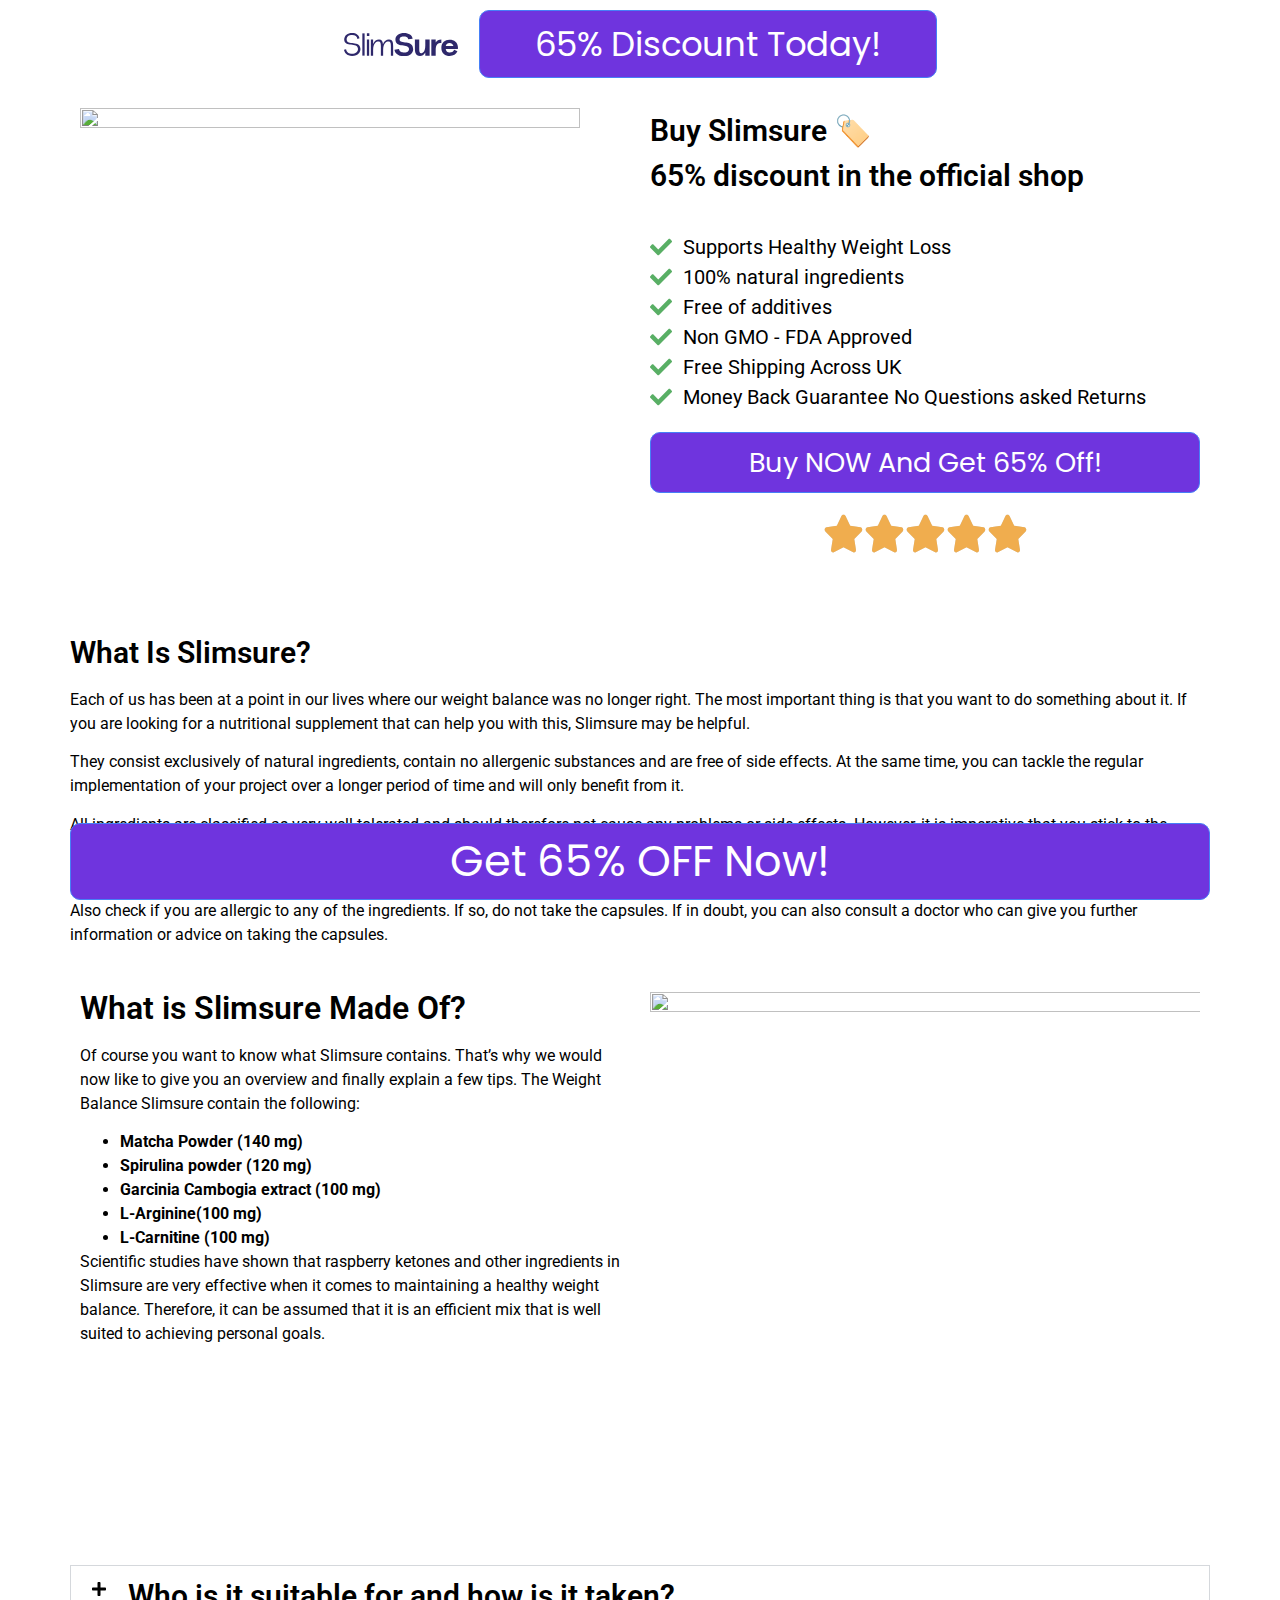
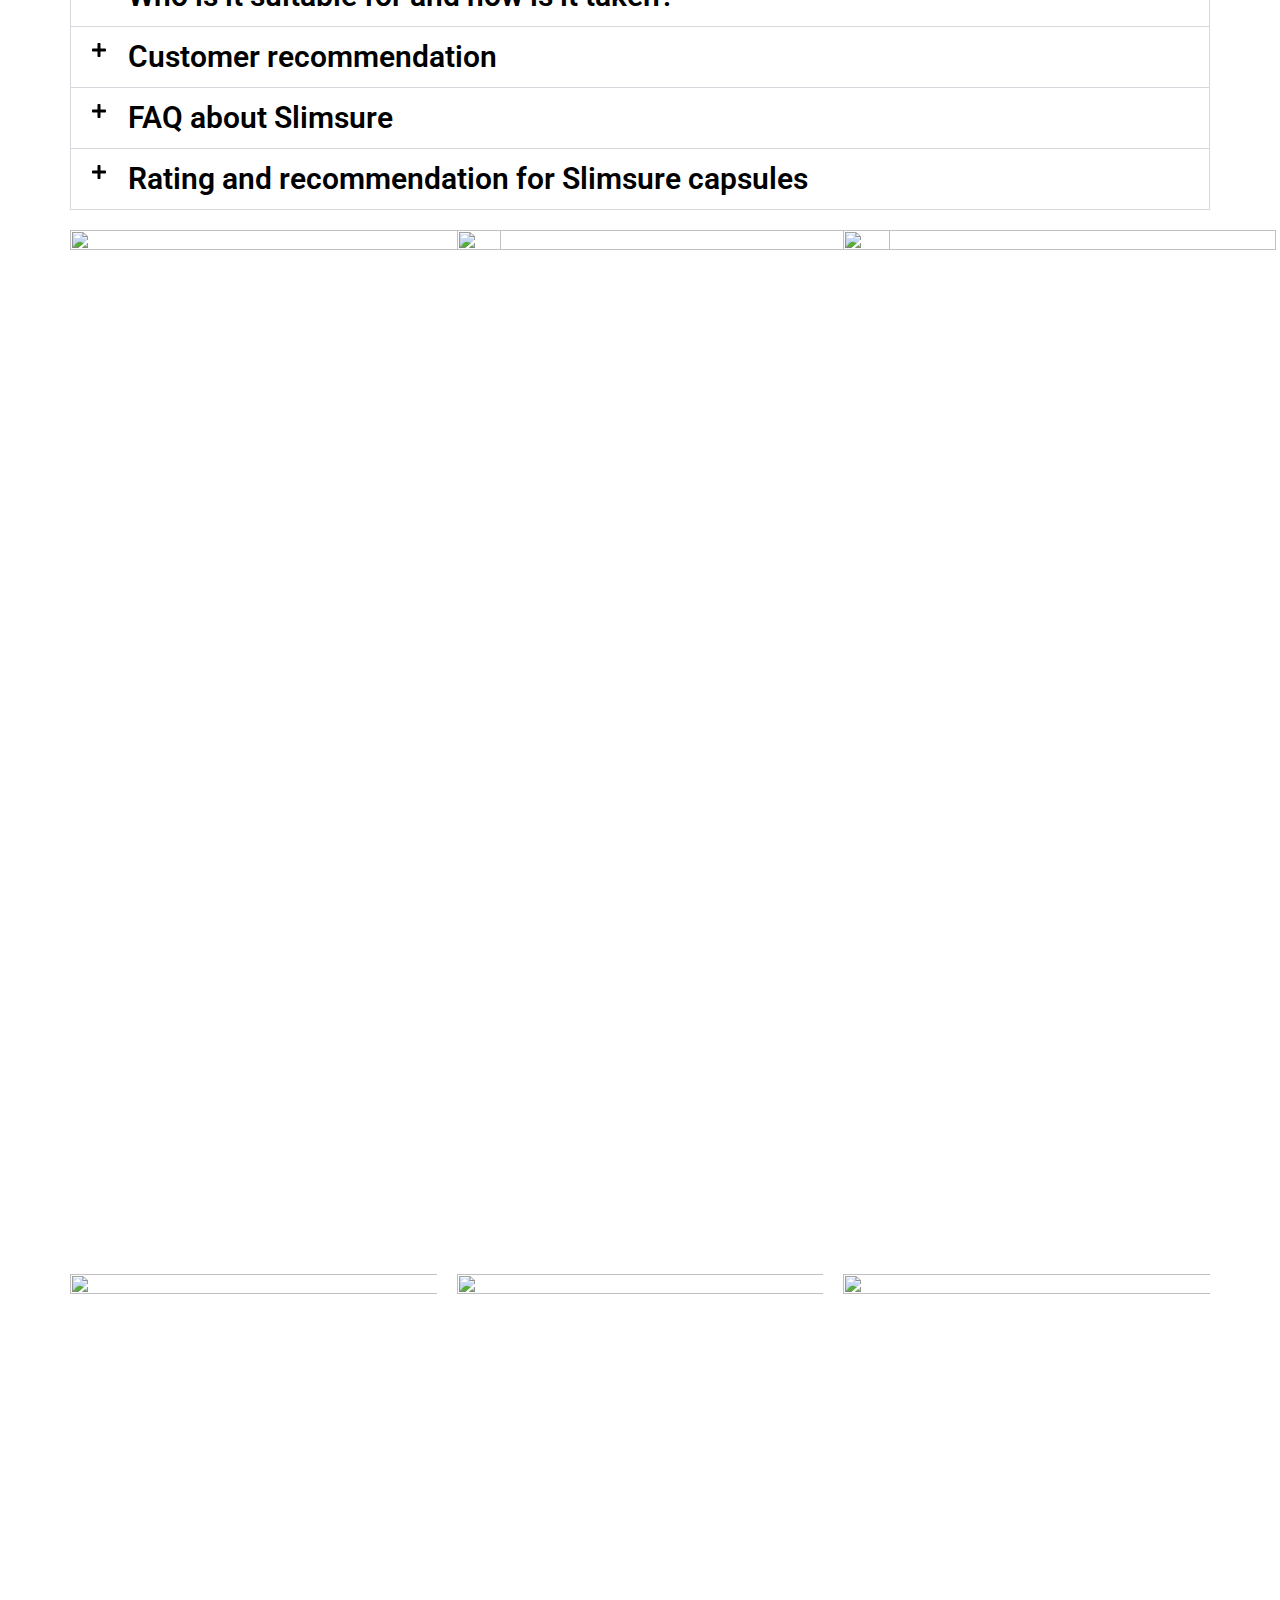
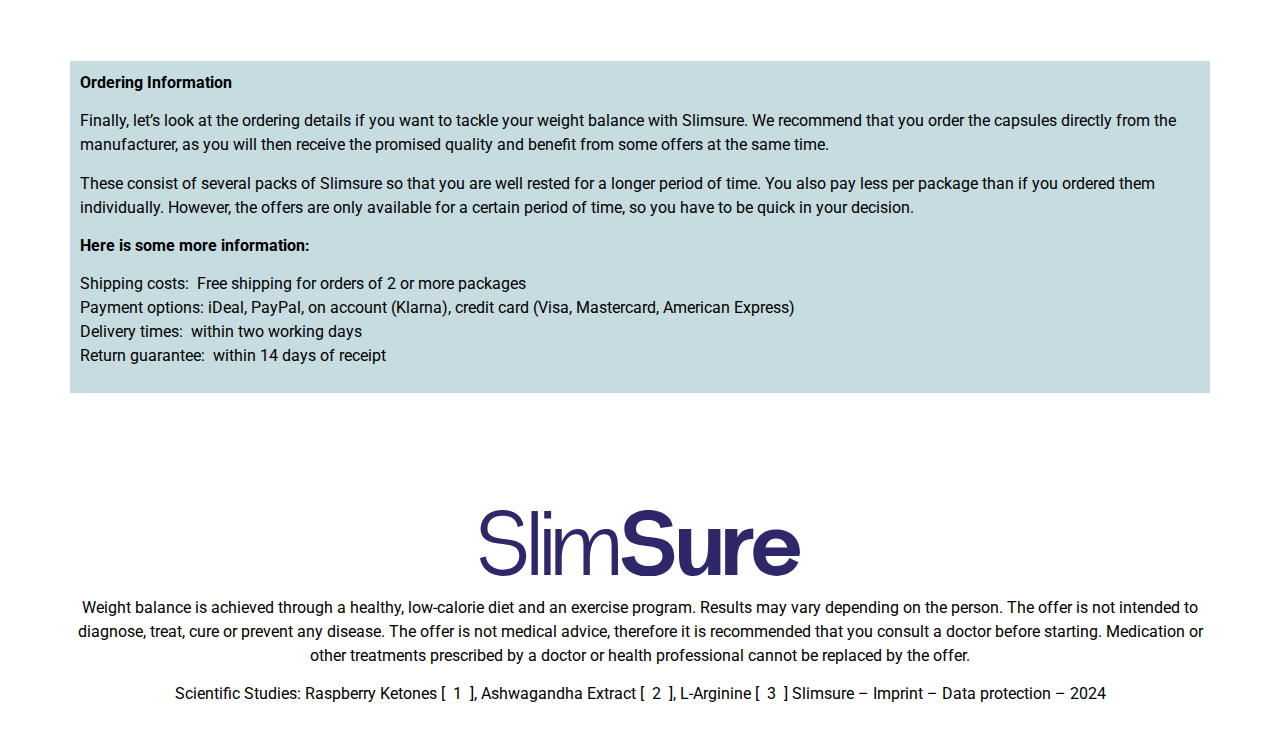
==== commit 37c0718f: "Update index.html" ====
--- a/index.html
+++ b/index.html
@@ -395,5 +395,5 @@
 <script type="text/javascript" src="../track.trackwithlove.com/tracke568.js?rtkcmpid=67bc04c20548200c1e903947"></script>
 	</body>
 
-<!-- Mirrored from slimsure.uk/ by HTTrack Website Copier/3.x [XR&CO'2014], Thu, 13 Mar 2025 16:43:31 GMT -->
+
 </html>
